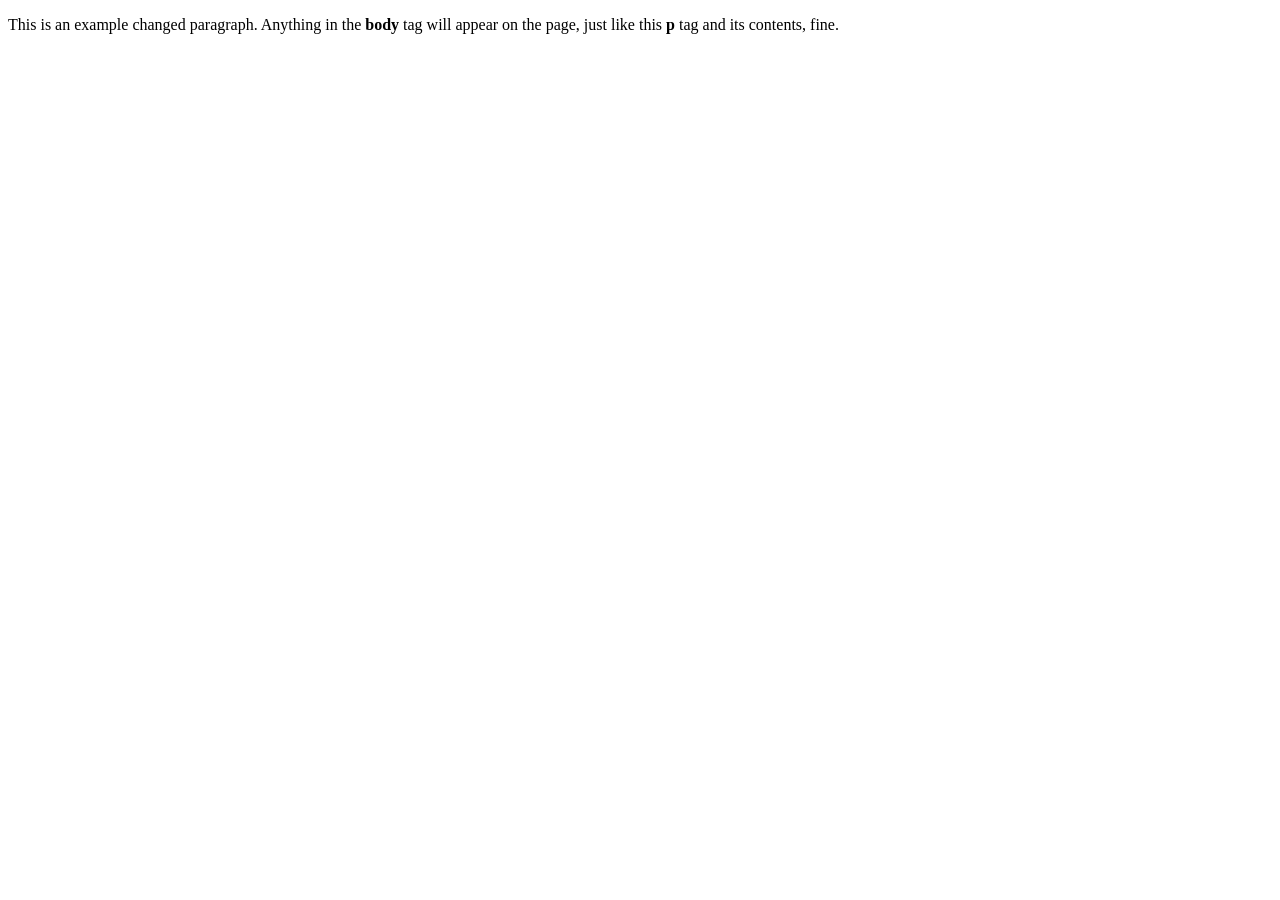
==== index.html @ 42e4599f "setup" ====
<!doctype html>
<html>
  <head>
    <title>This is the title of the webpage!</title>
  </head>
  <body>
    <p>This is an example changed paragraph. Anything in the <strong>body</strong> tag will appear on the page, just like this <strong>p</strong> tag and its contents, fine.</p>
  </body>
</html>
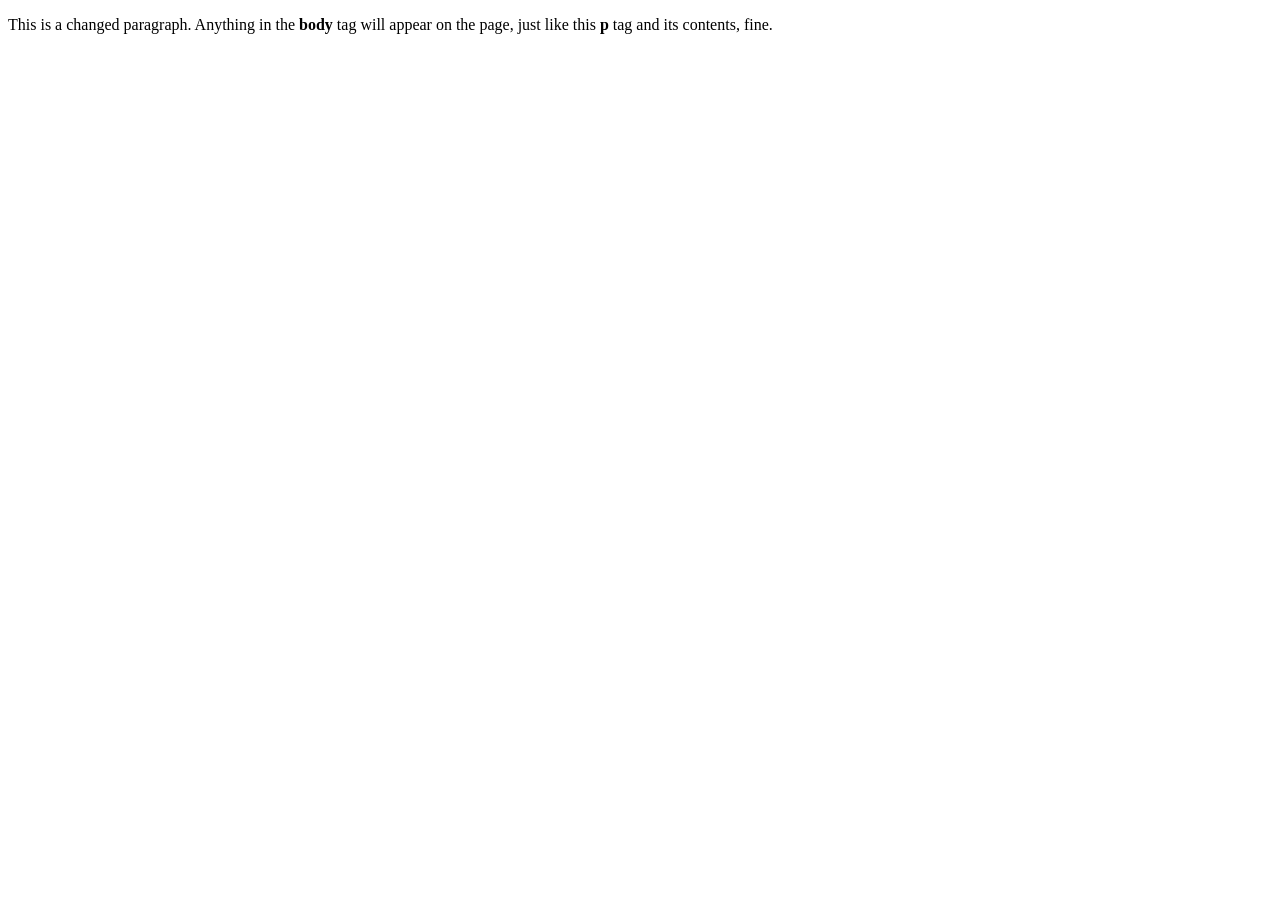
==== commit daaa7661: "changed" ====
--- a/index.html
+++ b/index.html
@@ -4,6 +4,6 @@
     <title>This is the title of the webpage!</title>
   </head>
   <body>
-    <p>This is an example changed paragraph. Anything in the <strong>body</strong> tag will appear on the page, just like this <strong>p</strong> tag and its contents, fine.</p>
+    <p>This is a changed paragraph. Anything in the <strong>body</strong> tag will appear on the page, just like this <strong>p</strong> tag and its contents, fine.</p>
   </body>
 </html>
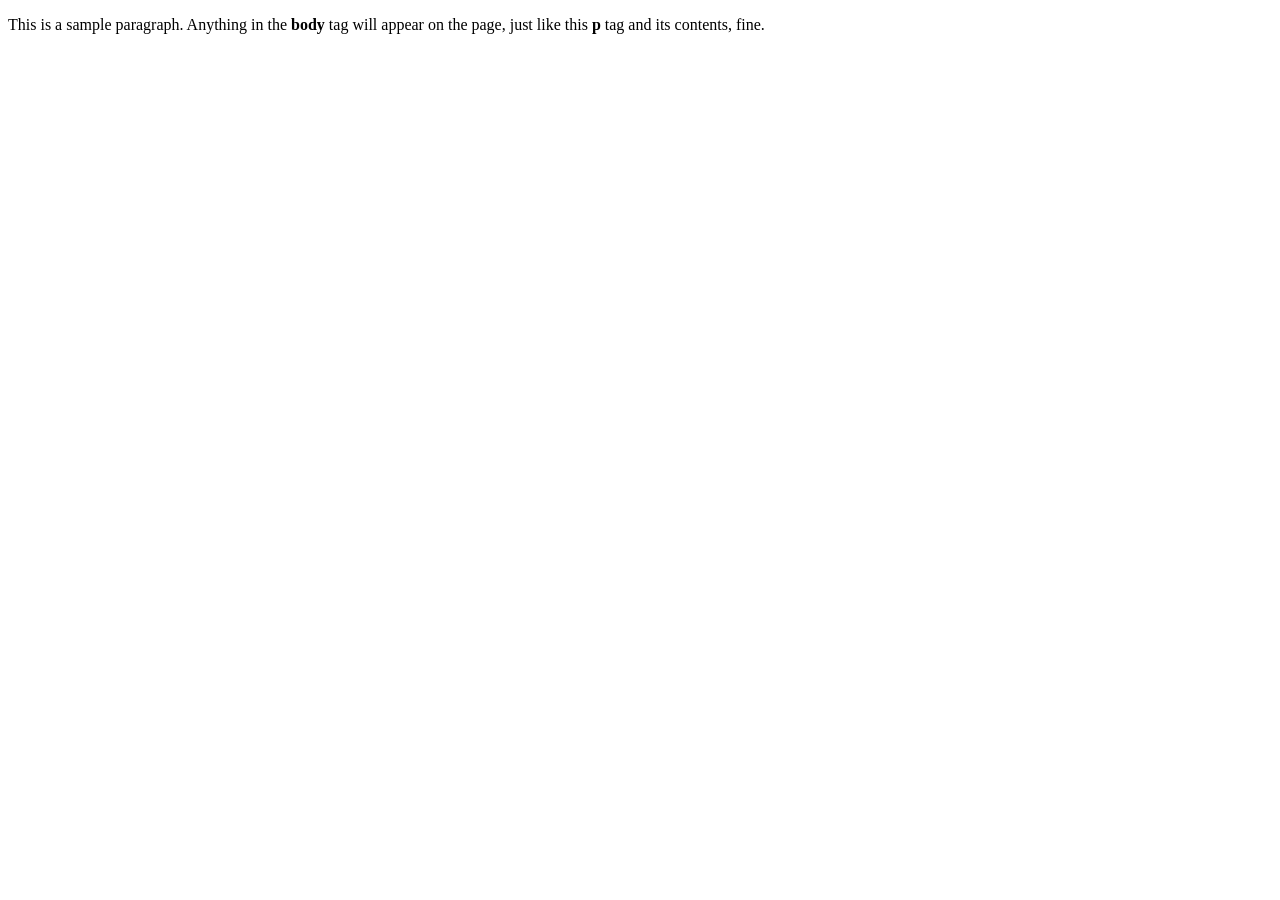
==== commit 2ea6b16b: "sample" ====
--- a/index.html
+++ b/index.html
@@ -4,6 +4,6 @@
     <title>This is the title of the webpage!</title>
   </head>
   <body>
-    <p>This is a changed paragraph. Anything in the <strong>body</strong> tag will appear on the page, just like this <strong>p</strong> tag and its contents, fine.</p>
+    <p>This is a sample paragraph. Anything in the <strong>body</strong> tag will appear on the page, just like this <strong>p</strong> tag and its contents, fine.</p>
   </body>
 </html>
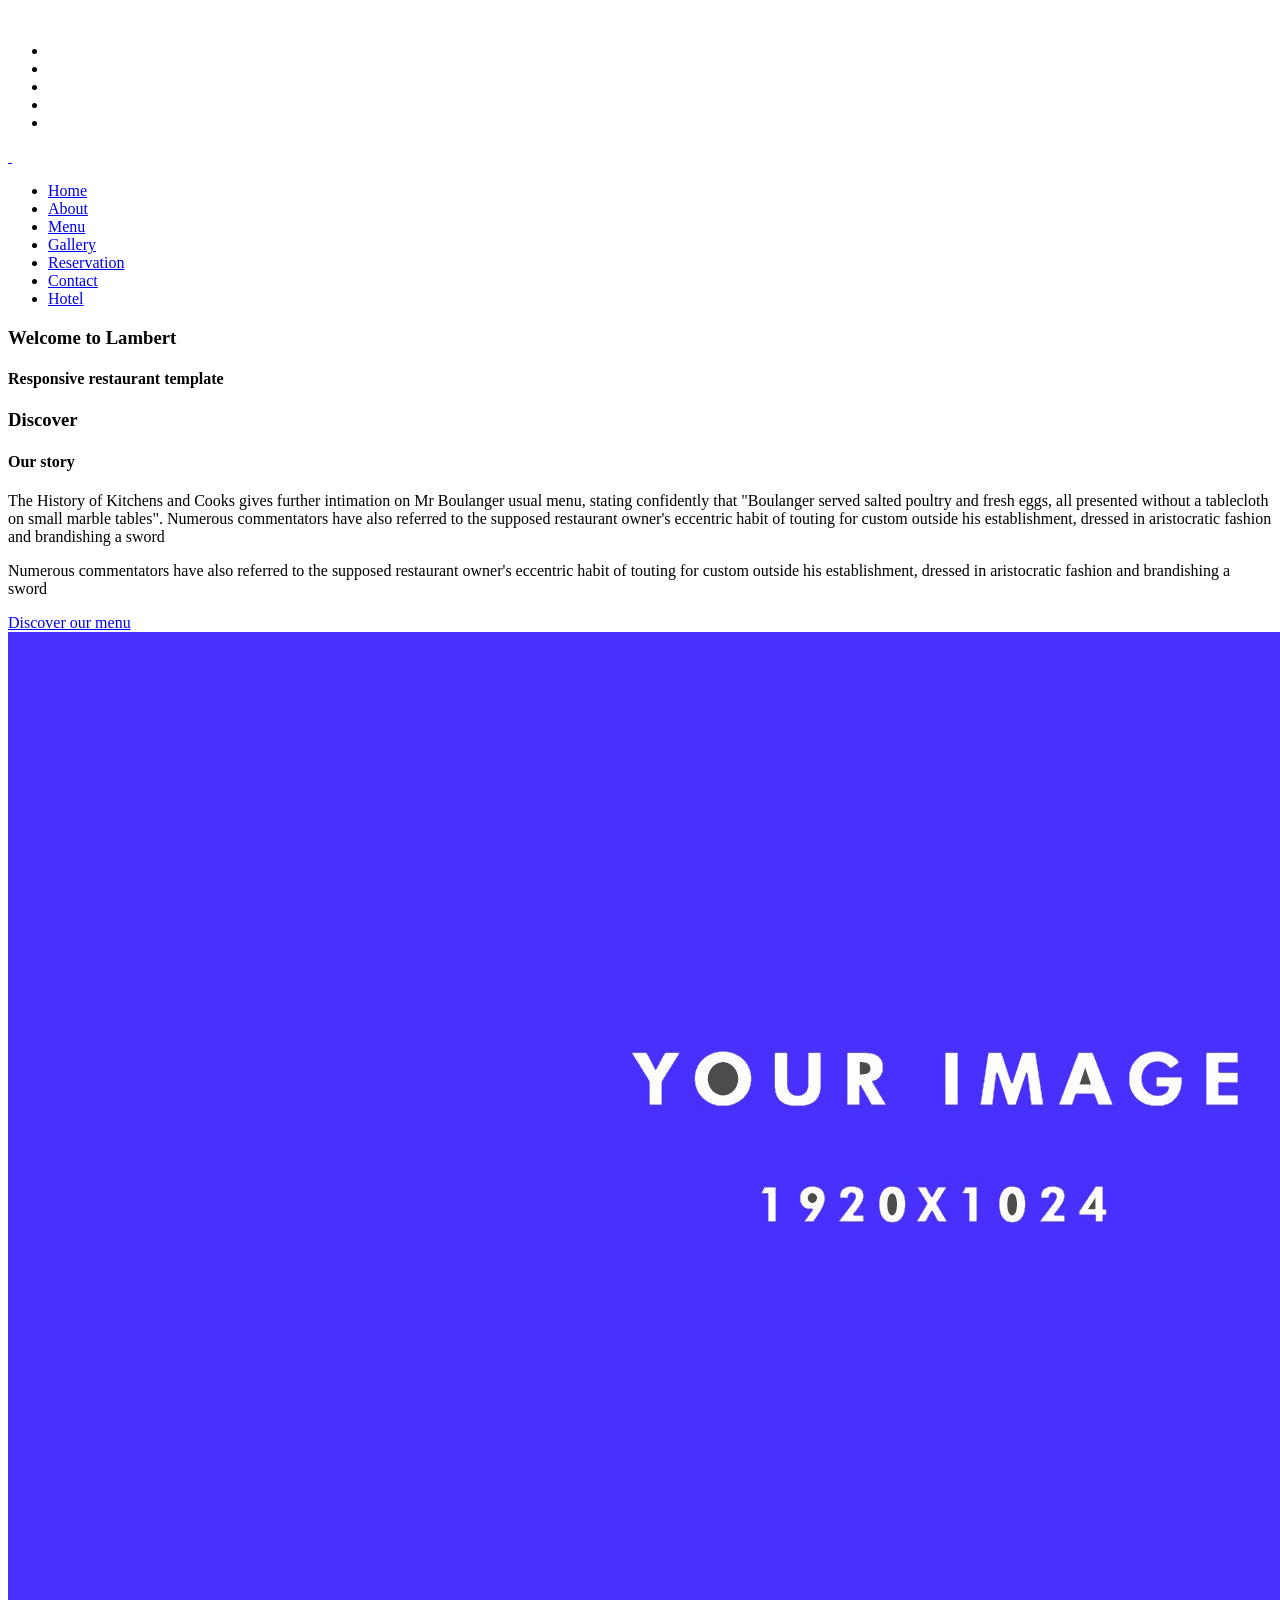
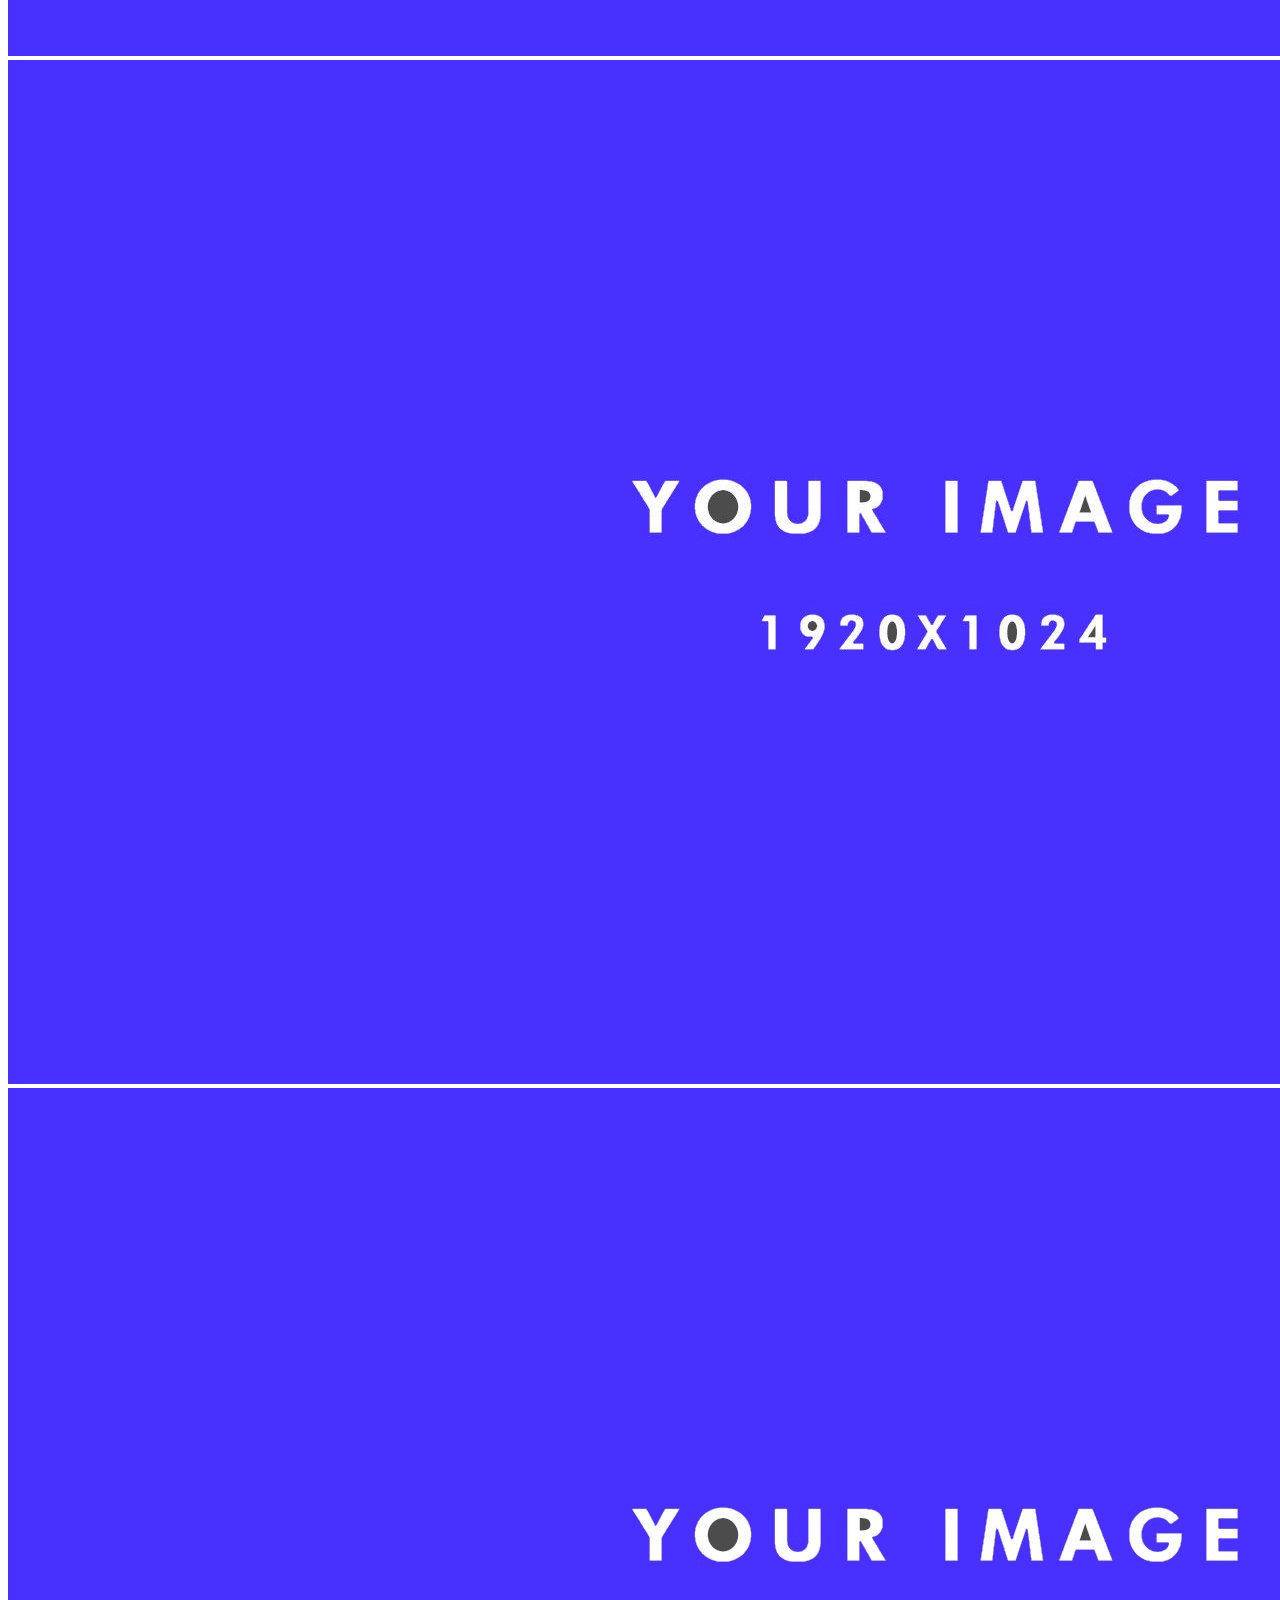
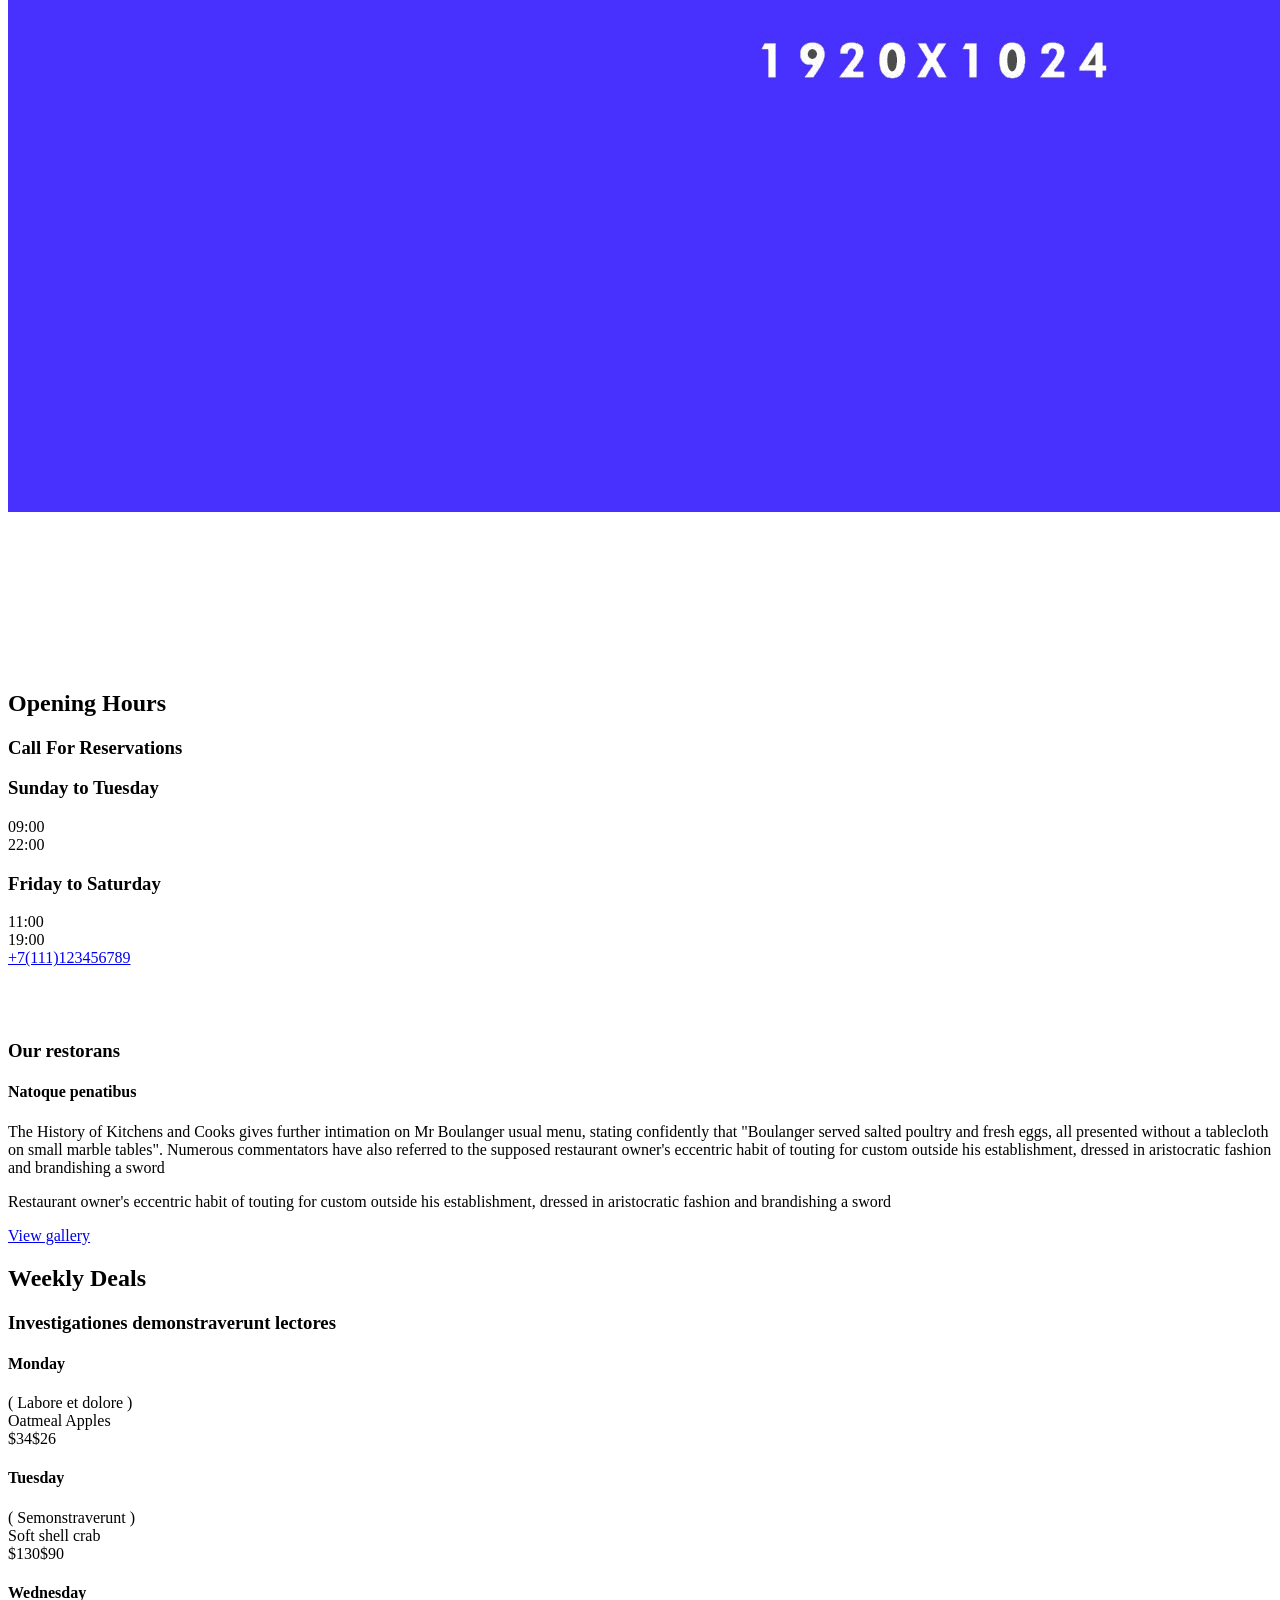
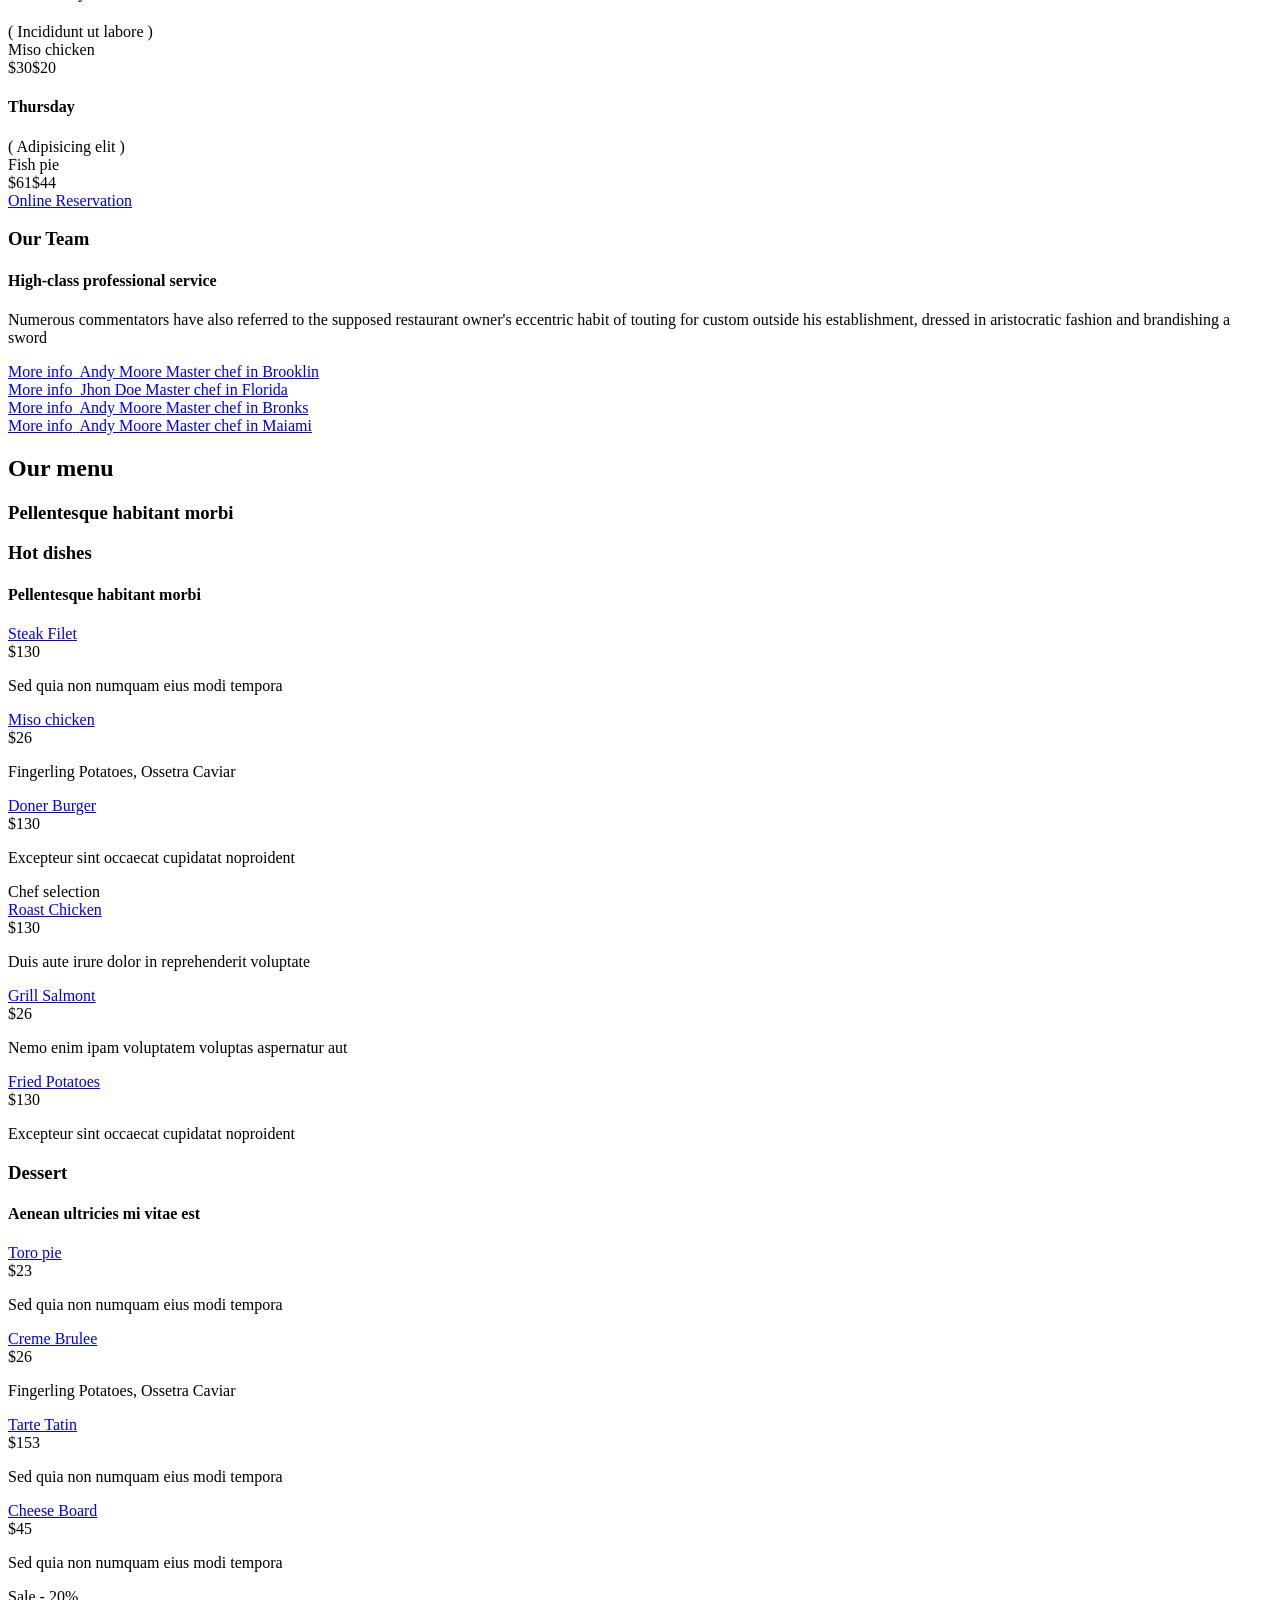
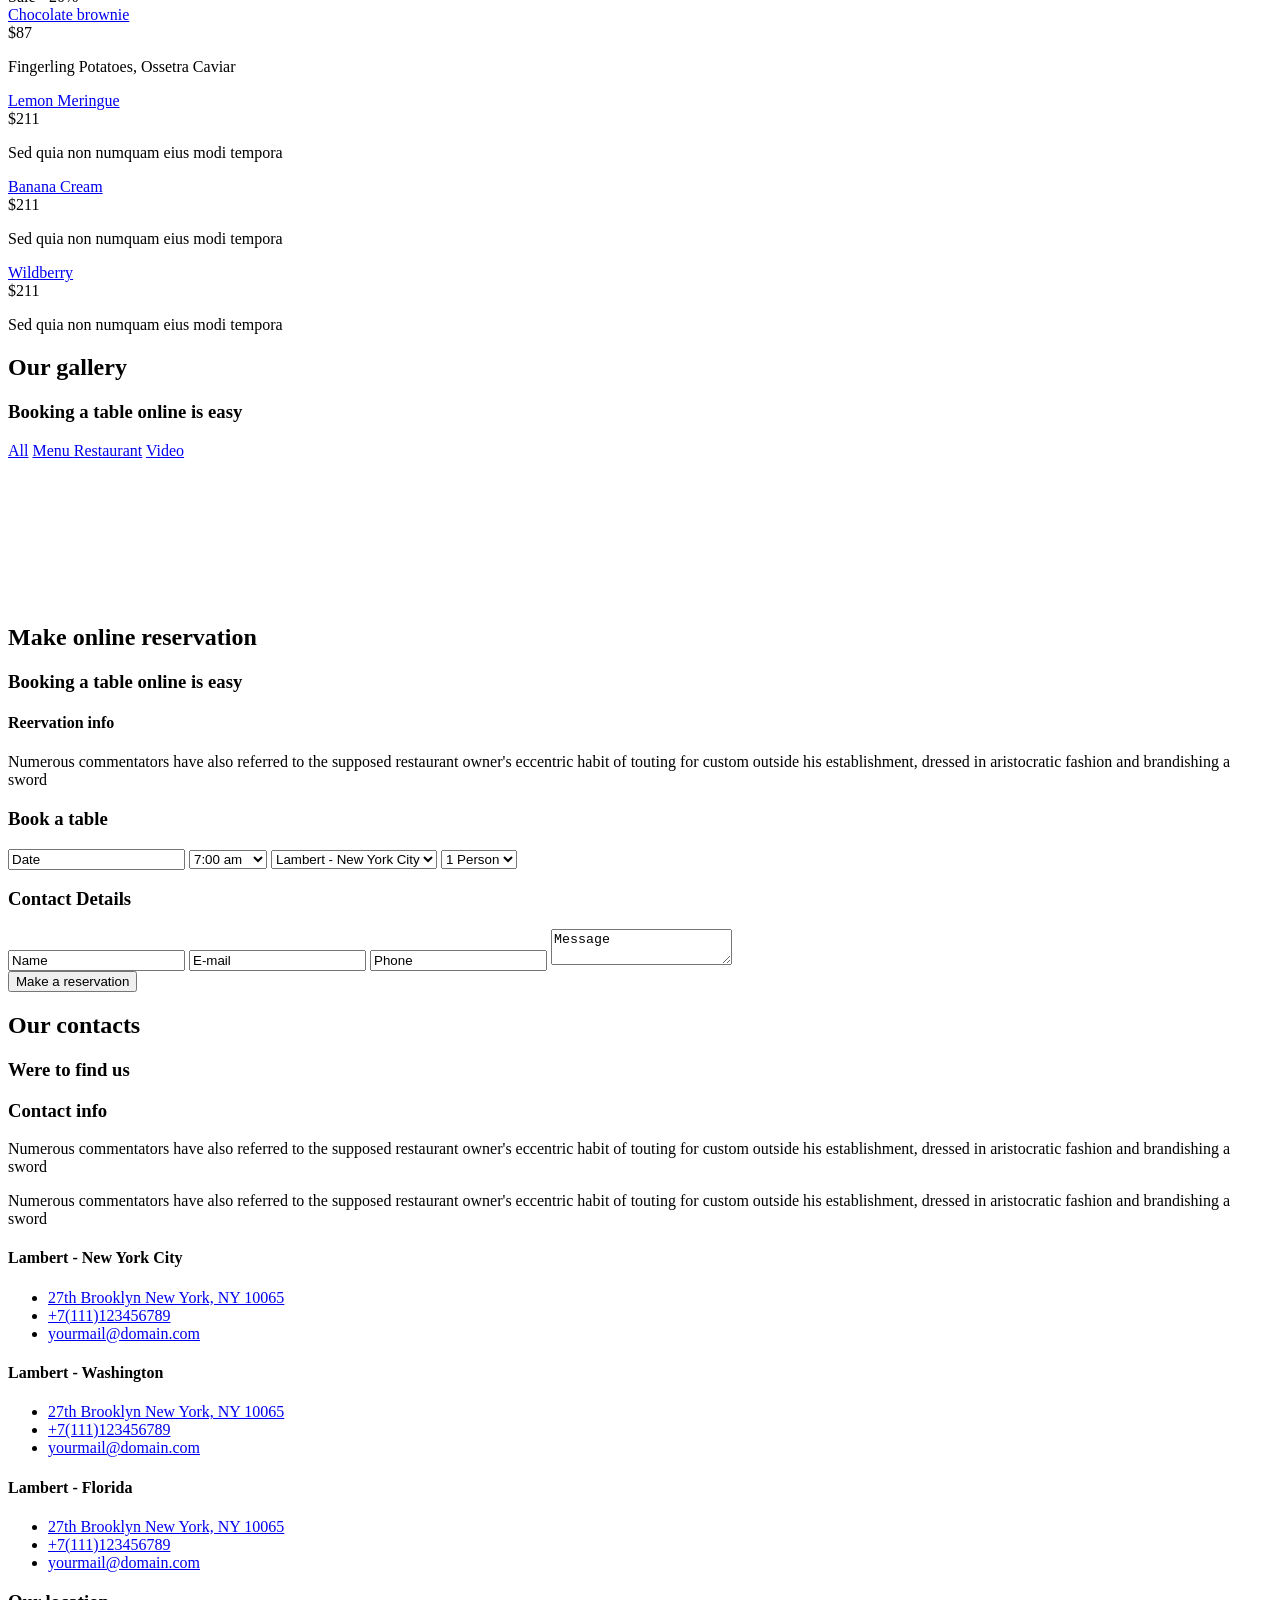
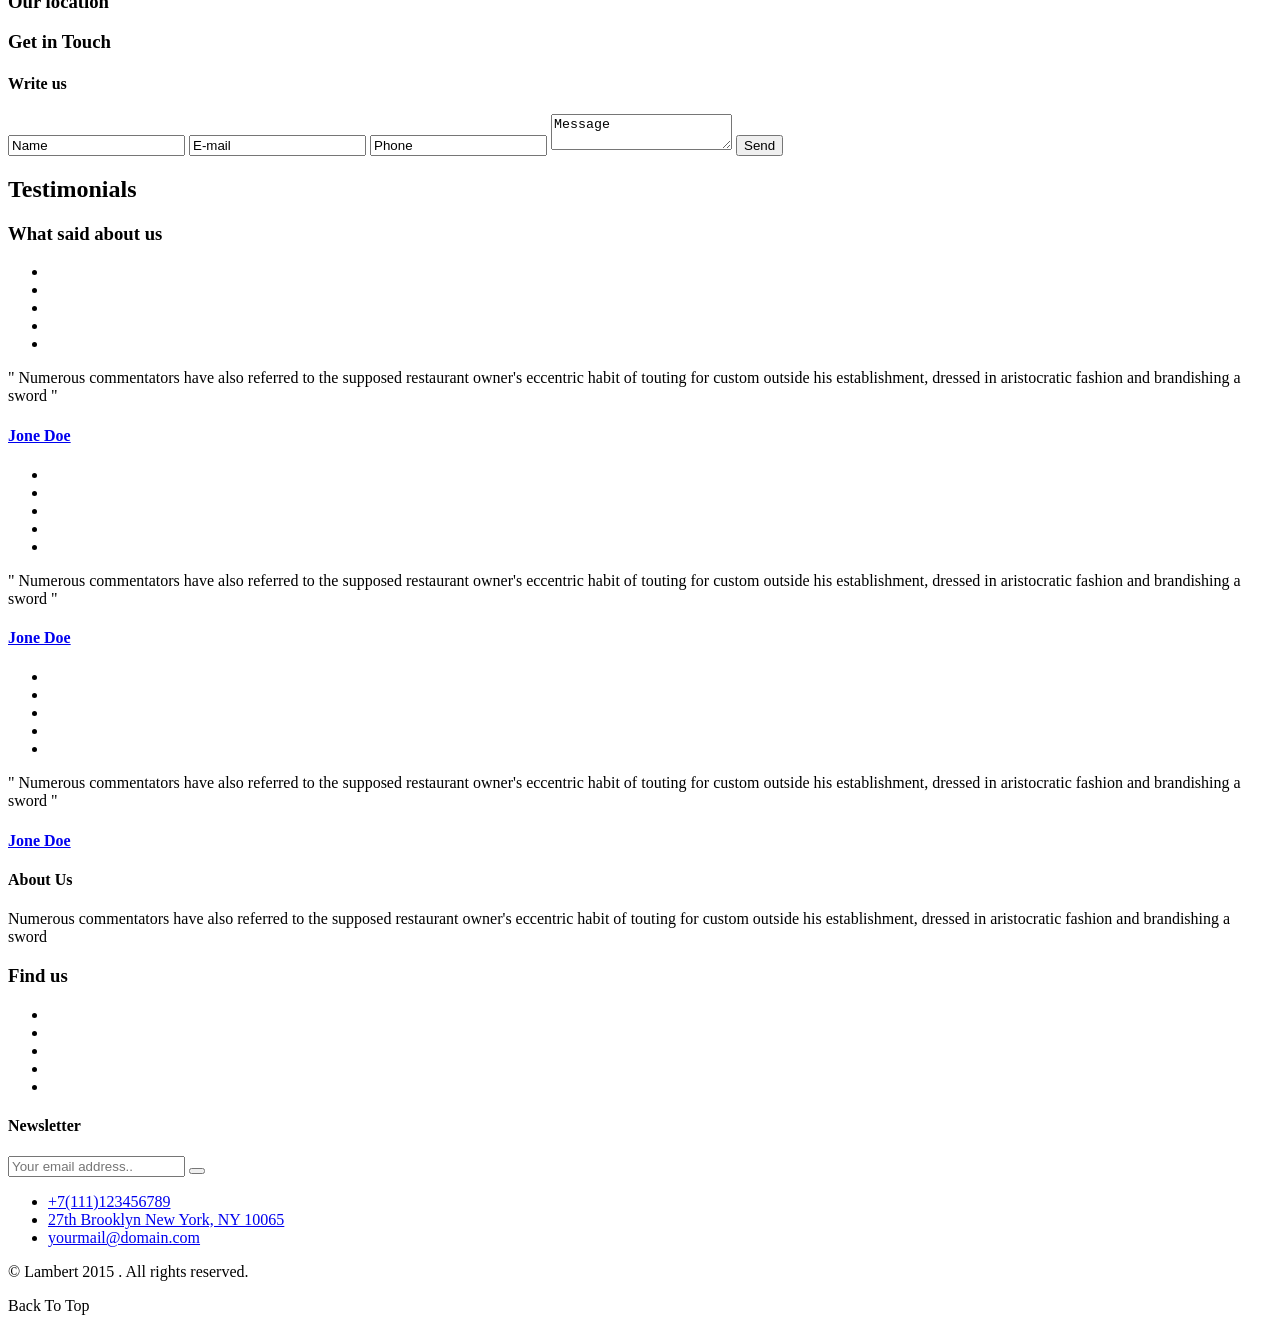
==== commit 4c723ca9: "base" ====
--- a/index.html
+++ b/index.html
@@ -1,9 +1,1050 @@
-<!doctype html>
-<html>
-  <head>
-    <title>This is the title of the webpage!</title>
-  </head>
-  <body>
-    <p>This is a sample paragraph. Anything in the <strong>body</strong> tag will appear on the page, just like this <strong>p</strong> tag and its contents, fine.</p>
-  </body>
+<!DOCTYPE HTML>
+<html lang="en">
+    <head>
+        <!--=============== basic  ===============-->
+        <meta charset="UTF-8">
+        <title>Lambert  - Responsive  Pub / Restaurant Template</title>
+        <meta name="viewport" content="width=device-width, initial-scale=1.0, minimum-scale=1.0, maximum-scale=1.0, user-scalable=no">
+        <meta name="robots" content="index, follow"/>
+        <meta name="keywords" content=""/>
+        <meta name="description" content=""/>
+        <!--=============== css  ===============-->	
+        <link type="text/css" rel="stylesheet" href="css/reset.css">
+        <link type="text/css" rel="stylesheet" href="css/plugins.css">
+        <link type="text/css" rel="stylesheet" href="css/style.css">
+        <link type="text/css" rel="stylesheet" href="css/color.css">
+        <!--=============== favicons ===============-->
+        <link rel="shortcut icon" href="images/favicon.ico">
+        <base href="/">
+    </head>
+    <body>
+        <div class="loader"><img src="images/loader.png" alt=""></div>
+        <!--================= main start ================-->
+        <div id="main">
+            <!--=============== header ===============-->	
+            <header>
+                <div class="header-inner">
+                    <div class="container">
+                        <!--navigation social links-->
+                        <div class="nav-social">
+                            <ul>
+                                <li><a href="#" target="_blank"><i class="fa fa-facebook"></i></a></li>
+                                <li><a href="#" target="_blank"><i class="fa fa-twitter"></i></a></li>
+                                <li><a href="#" target="_blank"><i class="fa fa-instagram"></i></a></li>
+                                <li><a href="#" target="_blank"><i class="fa fa-pinterest"></i></a></li>
+                                <li><a href="#" target="_blank"><i class="fa fa-tumblr"></i></a></li>
+                            </ul>
+                        </div>
+                        <!--logo-->             
+                        <div class="logo-holder">
+                            <a href="index.html">
+                            <img src="images/logo.png" class="respimg logo-vis" alt="">
+                            <img src="images/logo2.png" class="respimg logo-notvis" alt="">
+                            </a>
+                        </div>
+                        <!--Navigation -->
+                        <div class="nav-holder">
+                            <nav class="scroll-nav">
+                                <ul>
+                                    <li><a href="#sec1" class="act-link">Home</a></li>
+                                    <li><a href="#sec2">About</a></li>
+                                    <li><a href="#sec3">Menu</a></li>
+                                    <li><a href="#sec4">Gallery</a></li>
+                                    <li><a href="#sec5">Reservation</a></li>
+                                    <li><a href="#sec6">Contact</a></li>
+                                    <li><a href="hotel.html" class="external">Hotel</a></li>
+                                </ul>
+                            </nav>
+                        </div>
+                    </div>
+                </div>
+            </header>
+            <!--header end-->
+            <!--=============== wrapper ===============-->	
+            <div id="wrapper">
+                <!--=============== Hero content ===============-->
+                <div class="content full-height hero-content" id="sec1">
+                    <div class="slideshow-container">
+                        <!-- parallax image -->	
+                        <div class="media-container" data-top-bottom="transform: translateY(300px);" data-bottom-top="transform: translateY(-300px);">
+                            <div class="bg" style="background-image: url(images/bg/1.jpg)"></div>
+                        </div>
+                        <div class="hero-title-holder">
+                            <div class="overlay"></div>
+                            <div class="hero-title">
+                                <div class="hero-decor b-dec">
+                                    <div class="half-circle"></div>
+                                </div>
+                                <div class="separator color-separator"></div>
+                                <h3>Welcome to Lambert</h3>
+                                <h4>Responsive restaurant  template</h4>
+                            </div>
+                        </div>
+                        <div class="hero-link">
+                            <a class="custom-scroll-link" href="#sec2"><i class="fa fa-angle-double-down"></i></a>
+                        </div>
+                    </div>
+                </div>
+                <!--hero end-->
+                <div class="content">
+                    <!--=============== About ===============-->
+                    <section class="about-section" id="sec2">
+                        <div class="container">
+                            <div class="row">
+                                <!--about text-->
+                                <div class="col-md-6">
+                                    <div class="section-title">
+                                        <h3>Discover</h3>
+                                        <h4 class="decor-title">Our story</h4>
+                                        <div class="separator color-separator"></div>
+                                    </div>
+                                    <p>The History of Kitchens and Cooks gives further intimation on Mr Boulanger usual menu, stating confidently that "Boulanger served salted poultry and fresh eggs, all presented without a tablecloth on small marble tables". Numerous commentators have also referred to the supposed restaurant owner's eccentric habit of touting for custom outside his establishment, dressed in aristocratic fashion and brandishing a sword</p>
+                                    <p> Numerous commentators have also referred to the supposed restaurant owner's eccentric habit of touting for custom outside his establishment, dressed in aristocratic fashion and brandishing a sword</p>
+                                    <a class="custom-scroll-link link" href="#sec3">Discover our menu</a>
+                                </div>
+                                <!-- about images-->
+                                <div class="col-md-6">
+                                    <div class="single-slider-holder">
+                                        <div class="customNavigation">
+                                            <a class="next-slide transition"><i class="fa fa-angle-right"></i></a>
+                                            <a class="prev-slide transition"><i class="fa fa-angle-left"></i></a>
+                                        </div>
+                                        <div class="single-slider owl-carousel">
+                                            <!-- 1 -->
+                                            <div class="item">
+                                                <img src="images/bg/1.jpg" class="respimg" alt="">
+                                            </div>
+                                            <!-- 2 -->
+                                            <div class="item">
+                                                <img src="images/bg/1.jpg" class="respimg" alt="">
+                                            </div>
+                                            <!-- 3 -->
+                                            <div class="item">
+                                                <img src="images/bg/1.jpg" class="respimg" alt="">
+                                            </div>
+                                        </div>
+                                    </div>
+                                </div>
+                            </div>
+                        </div>
+                    </section>
+                    <!--=============== Opening Hours ===============-->
+                    <section class="parallax-section">
+                        <div class="media-container video-parallax" data-top-bottom="transform: translateY(300px);" data-bottom-top="transform: translateY(-300px);">
+                            <div class="video-container">
+                                <video autoplay playsinline  loop muted  class="bgvid">
+                                    <source src="video/1.mp4" type="video/mp4">
+                                </video>
+                            </div>
+                        </div>
+                        <div class="overlay"></div>
+                        <div class="container">
+                            <h2>Opening Hours</h2>
+                            <h3>Call For Reservations</h3>
+                            <div class="bold-separator">
+                                <span></span>
+                            </div>
+                            <div class="work-time">
+                                <div class="row">
+                                    <div class="col-md-6">
+                                        <h3>Sunday to Tuesday</h3>
+                                        <div class="hours">
+                                            09:00<br>
+                                            22:00
+                                        </div>
+                                    </div>
+                                    <div class="col-md-6">
+                                        <h3>Friday to Saturday</h3>
+                                        <div class="hours">
+                                            11:00<br>
+                                            19:00
+                                        </div>
+                                    </div>
+                                </div>
+                            </div>
+                            <div class="row">
+                                <div class="col-md-12">
+                                    <div class="big-number"><a href="#">+7(111)123456789</a></div>
+                                </div>
+                            </div>
+                        </div>
+                    </section>
+                    <!--section end-->
+                    <!--=============== About 2 ===============-->
+                    <section class="about-section">
+                        <!-- triangle decoration-->
+                        <div class="triangle-decor">
+                        </div>
+                        <div class="container">
+                            <div class="row">
+                                <div class="col-md-6">
+                                    <div class="single-slider-holder">
+                                        <div class="customNavigation">
+                                            <a class="next-slide transition"><i class="fa fa-angle-right"></i></a>
+                                            <a class="prev-slide transition"><i class="fa fa-angle-left"></i></a>
+                                        </div>
+                                        <div class="single-slider owl-carousel">
+                                            <!-- 1 -->
+                                            <div class="item">
+                                                <img src="images/slider/1.jpg" class="respimg" alt="">
+                                            </div>
+                                            <!-- 2 -->
+                                            <div class="item">
+                                                <img src="images/slider/1.jpg" class="respimg" alt="">
+                                            </div>
+                                            <!-- 3 -->
+                                            <div class="item">
+                                                <img src="images/slider/1.jpg" class="respimg" alt="">
+                                            </div>
+                                        </div>
+                                    </div>
+                                </div>
+                                <div class="col-md-6">
+                                    <div class="section-title">
+                                        <h3>Our restorans</h3>
+                                        <h4 class="decor-title">Natoque penatibus</h4>
+                                        <div class="separator color-separator"></div>
+                                    </div>
+                                    <p>The History of Kitchens and Cooks gives further intimation on Mr Boulanger usual menu, stating confidently that "Boulanger served salted poultry and fresh eggs, all presented without a tablecloth on small marble tables". Numerous commentators have also referred to the supposed restaurant owner's eccentric habit of touting for custom outside his establishment, dressed in aristocratic fashion and brandishing a sword</p>
+                                    <p>Restaurant owner's eccentric habit of touting for custom outside his establishment, dressed in aristocratic fashion and brandishing a sword</p>
+                                    <a class="custom-scroll-link link" href="#sec4">View gallery</a>
+                                </div>
+                            </div>
+                        </div>
+                    </section>
+                    <!--section end-->
+                    <!--=============== Weekly Deals ===============-->
+                    <section class="parallax-section">
+                        <div class="bg bg-parallax" style="background-image:url(images/bg/1.jpg)" data-top-bottom="transform: translateY(300px);" data-bottom-top="transform: translateY(-300px);"></div>
+                        <div class="overlay"></div>
+                        <div class="container">
+                            <h2>Weekly Deals</h2>
+                            <h3>Investigationes demonstraverunt lectores</h3>
+                            <div class="bold-separator">
+                                <span></span>
+                            </div>
+                            <div class="row">
+                                <div class="col-md-12">
+                                    <!-- 1 -->
+                                    <div class="promotion-item">
+                                        <div class="promotion-title">
+                                            <h4>Monday</h4>
+                                            <span>( Labore et dolore )</span>
+                                        </div>
+                                        <div class="promotion-details">
+                                            <div class="promotion-desc">Oatmeal Apples</div>
+                                            <div class="promotion-dot"></div>
+                                            <div class="promotion-prices"><span class="promotion-price">$34</span><span class="promotion-discount">$26</span></div>
+                                        </div>
+                                    </div>
+                                </div>
+                                <!-- 2 -->
+                                <div class="col-md-12">
+                                    <div class="promotion-item">
+                                        <div class="promotion-title">
+                                            <h4>Tuesday</h4>
+                                            <span> ( Semonstraverunt )</span>
+                                        </div>
+                                        <div class="promotion-details">
+                                            <div class="promotion-desc">Soft shell crab</div>
+                                            <div class="promotion-dot"></div>
+                                            <div class="promotion-prices"><span class="promotion-price">$130</span><span class="promotion-discount">$90</span></div>
+                                        </div>
+                                    </div>
+                                </div>
+                                <!-- 3 -->
+                                <div class="col-md-12">
+                                    <div class="promotion-item">
+                                        <div class="promotion-title">
+                                            <h4>Wednesday</h4>
+                                            <span> ( Incididunt ut labore )</span>
+                                        </div>
+                                        <div class="promotion-details">
+                                            <div class="promotion-desc">Miso chicken</div>
+                                            <div class="promotion-dot"></div>
+                                            <div class="promotion-prices"><span class="promotion-price">$30</span><span class="promotion-discount">$20</span></div>
+                                        </div>
+                                    </div>
+                                </div>
+                                <!-- 4 -->
+                                <div class="col-md-12">
+                                    <div class="promotion-item">
+                                        <div class="promotion-title">
+                                            <h4>Thursday </h4>
+                                            <span> ( Adipisicing elit )</span>
+                                        </div>
+                                        <div class="promotion-details">
+                                            <div class="promotion-desc">Fish pie</div>
+                                            <div class="promotion-dot"></div>
+                                            <div class="promotion-prices"><span class="promotion-price">$61</span><span class="promotion-discount">$44</span></div>
+                                        </div>
+                                    </div>
+                                </div>
+                            </div>
+                            <a class="custom-scroll-link align-link link" href="#sec5">Online Reservation</a>
+                        </div>
+                    </section>
+                    <!--section end-->
+                    <!--=============== team ===============-->
+                    <section>
+                        <div class="triangle-decor"></div>
+                        <div class="container">
+                            <div class="section-title">
+                                <h3>Our Team</h3>
+                                <h4>High-class professional service</h4>
+                                <div class="separator color-separator"></div>
+                            </div>
+                            <div class="inner">
+                                <p> Numerous commentators have also referred to the supposed restaurant owner's eccentric habit of touting for custom outside his establishment, dressed in aristocratic fashion and brandishing a sword</p>
+                            </div>
+                            <div class="bold-separator">
+                                <span></span>
+                            </div>
+                            <div  class="team-links">
+                                <!-- member 1 link -->
+                                <div class="team-item">
+                                    <a href="team/mem1.html" class="popup-with-move-anim">
+                                    <span class="team-details">More info</span>
+                                    <img src="images/team/thumbnails/1.jpg" alt="" class="respimg">
+                                    <span class="chefname">Andy Moore</span>
+                                    <span class="chefinfo">Master chef in Brooklin</span>
+                                    </a>
+                                </div>
+                                <!-- member 2 link -->
+                                <div class="team-item">
+                                    <a href="team/mem2.html" class="popup-with-move-anim">
+                                    <span class="team-details">More info</span>
+                                    <img src="images/team/thumbnails/1.jpg" alt="" class="respimg">
+                                    <span class="chefname">Jhon Doe</span>
+                                    <span class="chefinfo">Master chef in Florida</span>
+                                    </a>
+                                </div>
+                                <!-- member 3 link -->
+                                <div class="team-item">
+                                    <a href="team/mem3.html" class="popup-with-move-anim">
+                                    <span class="team-details">More info</span>
+                                    <img src="images/team/thumbnails/1.jpg" alt="" class="respimg">
+                                    <span class="chefname">Andy Moore</span>
+                                    <span class="chefinfo">Master chef in Bronks</span>
+                                    </a>
+                                </div>
+                                <!-- member 4 link -->
+                                <div class="team-item">
+                                    <a href="team/mem4.html" class="popup-with-move-anim">
+                                    <span class="team-details">More info</span>
+                                    <img src="images/team/thumbnails/1.jpg" alt="" class="respimg">
+                                    <span class="chefname">Andy Moore</span>
+                                    <span class="chefinfo">Master chef in Maiami</span>
+                                    </a>
+                                </div>
+                            </div>
+                        </div>
+                    </section>
+                    <!--section end-->
+                    <!--=============== menu ===============-->
+                    <section class="parallax-section" id="sec3">
+                        <div class="bg bg-parallax" style="background-image:url(images/bg/1.jpg)" data-top-bottom="transform: translateY(300px);" data-bottom-top="transform: translateY(-300px);"></div>
+                        <div class="overlay"></div>
+                        <div class="container">
+                            <h2>Our menu</h2>
+                            <h3>Pellentesque habitant morbi</h3>
+                            <div class="bold-separator">
+                                <span></span>
+                            </div>
+                        </div>
+                    </section>
+                    <!--section end-->
+                    <section>
+                        <div class="triangle-decor"></div>
+                        <div class="container">
+                            <div class="section-title">
+                                <h3>Hot dishes</h3>
+                                <h4 class="decor-title">Pellentesque habitant morbi</h4>
+                                <div class="separator color-separator"></div>
+                            </div>
+                            <div class="menu-holder">
+                                <div class="row">
+                                    <div class="col-md-6">
+                                        <!--menu item-->
+                                        <div class="menu-item">
+                                            <div class="menu-item-details">
+                                                <div class="menu-item-desc"><a href="images/bg/1.jpg" class="image-popup">Steak Filet</a></div>
+                                                <div class="menu-item-dot"></div>
+                                                <div class="menu-item-prices">
+                                                    <div class="menu-item-price">$130</div>
+                                                </div>
+                                            </div>
+                                            <p>Sed quia non numquam eius modi tempora</p>
+                                        </div>
+                                        <!--menu item end-->
+                                    </div>
+                                    <div class="col-md-6">
+                                        <!--menu item-->
+                                        <div class="menu-item">
+                                            <div class="menu-item-details">
+                                                <div class="menu-item-desc"><a href="images/bg/1.jpg" class="image-popup">Miso chicken</a></div>
+                                                <div class="menu-item-dot"></div>
+                                                <div class="menu-item-prices">
+                                                    <div class="menu-item-price">$26</div>
+                                                </div>
+                                            </div>
+                                            <p>Fingerling Potatoes, Ossetra Caviar</p>
+                                        </div>
+                                        <!--menu item end-->
+                                    </div>
+                                    <div class="col-md-6">
+                                        <!--menu item-->
+                                        <div class="menu-item">
+                                            <div class="menu-item-details">
+                                                <div class="menu-item-desc"><a href="images/bg/1.jpg" class="image-popup">Doner Burger</a></div>
+                                                <div class="menu-item-dot"></div>
+                                                <div class="menu-item-prices">
+                                                    <div class="menu-item-price">$130</div>
+                                                </div>
+                                            </div>
+                                            <p>Excepteur sint occaecat cupidatat noproident</p>
+                                        </div>
+                                        <!--menu item end-->
+                                    </div>
+                                    <div class="col-md-6">
+                                        <!--menu item-->
+                                        <div class="menu-item  hot-deal">
+                                            <span class="hot-desc">Chef selection</span>
+                                            <div class="menu-item-details">
+                                                <div class="menu-item-desc"><a href="images/bg/1.jpg" class="image-popup">Roast Chicken</a></div>
+                                                <div class="menu-item-dot"></div>
+                                                <div class="menu-item-prices">
+                                                    <div class="menu-item-price">$130</div>
+                                                </div>
+                                            </div>
+                                            <p>Duis aute irure dolor in reprehenderit voluptate</p>
+                                        </div>
+                                        <!--menu item end-->
+                                    </div>
+                                    <div class="col-md-6">
+                                        <!--menu item-->
+                                        <div class="menu-item">
+                                            <div class="menu-item-details">
+                                                <div class="menu-item-desc"><a href="images/bg/1.jpg" class="image-popup">Grill Salmont</a></div>
+                                                <div class="menu-item-dot"></div>
+                                                <div class="menu-item-prices">
+                                                    <div class="menu-item-price">$26</div>
+                                                </div>
+                                            </div>
+                                            <p>Nemo enim ipam voluptatem voluptas aspernatur aut</p>
+                                        </div>
+                                        <!--menu item end-->
+                                    </div>
+                                    <div class="col-md-6">
+                                        <!--menu item-->
+                                        <div class="menu-item">
+                                            <div class="menu-item-details">
+                                                <div class="menu-item-desc"><a href="images/bg/1.jpg" class="image-popup">Fried Potatoes</a></div>
+                                                <div class="menu-item-dot"></div>
+                                                <div class="menu-item-prices">
+                                                    <div class="menu-item-price">$130</div>
+                                                </div>
+                                            </div>
+                                            <p>Excepteur sint occaecat cupidatat noproident</p>
+                                        </div>
+                                        <!--menu item end-->
+                                    </div>
+                                </div>
+                            </div>
+                            <div class="bold-separator">
+                                <span></span>
+                            </div>
+                            <div class="section-title">
+                                <h3>Dessert</h3>
+                                <h4 class="decor-title">Aenean ultricies mi vitae est</h4>
+                                <div class="separator color-separator"></div>
+                            </div>
+                            <div class="menu-holder">
+                                <div class="row">
+                                    <div class="col-md-6">
+                                        <!--menu item-->
+                                        <div class="menu-item">
+                                            <div class="menu-item-details">
+                                                <div class="menu-item-desc"><a href="images/bg/1.jpg" class="image-popup">Toro pie</a></div>
+                                                <div class="menu-item-dot"></div>
+                                                <div class="menu-item-prices">
+                                                    <div class="menu-item-price">$23</div>
+                                                </div>
+                                            </div>
+                                            <p>Sed quia non numquam eius modi tempora</p>
+                                        </div>
+                                        <!--menu item end-->
+                                    </div>
+                                    <div class="col-md-6">
+                                        <!--menu item-->
+                                        <div class="menu-item">
+                                            <div class="menu-item-details">
+                                                <div class="menu-item-desc"><a href="images/bg/1.jpg" class="image-popup">Creme Brulee</a></div>
+                                                <div class="menu-item-dot"></div>
+                                                <div class="menu-item-prices">
+                                                    <div class="menu-item-price">$26</div>
+                                                </div>
+                                            </div>
+                                            <p>Fingerling Potatoes, Ossetra Caviar</p>
+                                        </div>
+                                        <!--menu item end-->
+                                    </div>
+                                    <div class="col-md-6">
+                                        <!--menu item-->
+                                        <div class="menu-item">
+                                            <div class="menu-item-details">
+                                                <div class="menu-item-desc"><a href="images/bg/1.jpg" class="image-popup">Tarte Tatin</a></div>
+                                                <div class="menu-item-dot"></div>
+                                                <div class="menu-item-prices">
+                                                    <div class="menu-item-price">$153</div>
+                                                </div>
+                                            </div>
+                                            <p>Sed quia non numquam eius modi tempora</p>
+                                        </div>
+                                        <!--menu item end-->
+                                    </div>
+                                    <div class="col-md-6">
+                                        <!--menu item-->
+                                        <div class="menu-item">
+                                            <div class="menu-item-details">
+                                                <div class="menu-item-desc"><a href="images/bg/1.jpg" class="image-popup">Cheese Board</a></div>
+                                                <div class="menu-item-dot"></div>
+                                                <div class="menu-item-prices">
+                                                    <div class="menu-item-price">$45</div>
+                                                </div>
+                                            </div>
+                                            <p>Sed quia non numquam eius modi tempora</p>
+                                        </div>
+                                        <!--menu item end-->
+                                    </div>
+                                    <div class="col-md-6">
+                                        <!--menu item-->
+                                        <div class="menu-item hot-deal">
+                                            <span class="hot-desc">Sale - 20%</span>
+                                            <div class="menu-item-details">
+                                                <div class="menu-item-desc"><a href="images/bg/1.jpg" class="image-popup">Chocolate brownie</a></div>
+                                                <div class="menu-item-dot"></div>
+                                                <div class="menu-item-prices">
+                                                    <div class="menu-item-price">$87</div>
+                                                </div>
+                                            </div>
+                                            <p>Fingerling Potatoes, Ossetra Caviar</p>
+                                        </div>
+                                        <!--menu item end-->
+                                    </div>
+                                    <div class="col-md-6">
+                                        <!--menu item-->
+                                        <div class="menu-item">
+                                            <div class="menu-item-details">
+                                                <div class="menu-item-desc"><a href="images/bg/1.jpg" class="image-popup">Lemon Meringue</a></div>
+                                                <div class="menu-item-dot"></div>
+                                                <div class="menu-item-prices">
+                                                    <div class="menu-item-price">$211</div>
+                                                </div>
+                                            </div>
+                                            <p>Sed quia non numquam eius modi tempora</p>
+                                        </div>
+                                        <!--menu item end-->
+                                    </div>
+                                    <div class="col-md-6">
+                                        <!--menu item-->
+                                        <div class="menu-item">
+                                            <div class="menu-item-details">
+                                                <div class="menu-item-desc"><a href="images/bg/1.jpg" class="image-popup">Banana Cream</a></div>
+                                                <div class="menu-item-dot"></div>
+                                                <div class="menu-item-prices">
+                                                    <div class="menu-item-price">$211</div>
+                                                </div>
+                                            </div>
+                                            <p>Sed quia non numquam eius modi tempora</p>
+                                        </div>
+
+                                        <!--menu item end-->
+                                    </div>
+                                    <div class="col-md-6">
+                                        <!--menu item-->
+                                        <div class="menu-item">
+                                            <div class="menu-item-details">
+                                                <div class="menu-item-desc"><a href="images/bg/1.jpg" class="image-popup">Wildberry</a></div>
+                                                <div class="menu-item-dot"></div>
+                                                <div class="menu-item-prices">
+                                                    <div class="menu-item-price">$211</div>
+                                                </div>
+                                            </div>
+                                            <p>Sed quia non numquam eius modi tempora</p>
+                                        </div>
+                                        <!--menu item end-->
+                                    </div>
+                                </div>
+                            </div>
+                            <div class="bold-separator">
+                                <span></span>
+                            </div>
+                        </div>
+                    </section>
+                    <section class="parallax-section" id="sec4">
+                        <div class="bg bg-parallax" style="background-image:url(images/bg/1.jpg)" data-top-bottom="transform: translateY(300px);" data-bottom-top="transform: translateY(-300px);"></div>
+                        <div class="overlay"></div>
+                        <div class="container">
+                            <h2>Our gallery</h2>
+                            <h3>Booking a table online is easy</h3>
+                        </div>
+                    </section>
+                    <section>
+                        <div class="triangle-decor"></div>
+                        <div class="container">
+                            <div class="gallery-filters">
+                                <a href="#" class="gallery-filter gallery-filter-active"  data-filter="*">All</a>
+                                <a href="#" class="gallery-filter " data-filter=".menu">Menu </a>
+                                <a href="#" class="gallery-filter" data-filter=".rest">Restaurant</a>
+                                <a href="#" class="gallery-filter" data-filter=".ovid">Video</a>
+                            </div>
+                            <div class="bold-separator"><span></span></div>
+                            <div class="row">
+                                <div class="col-md-12">
+                                    <div class="gallery-items three-coulms grid-small-pad popup-gallery">
+                                        <!-- 1 -->
+                                        <div class="gallery-item menu">
+                                            <div class="grid-item-holder">
+                                                <div class="box-item">
+                                                    <a href="images/gallery/1.jpg" title="Image information">
+                                                    <span class="overlay"></span>
+                                                    <i class="fa fa-search"></i>
+                                                    <img  src="images/gallery/1.jpg" alt="">
+                                                    </a>
+                                                </div>
+                                            </div>
+                                        </div>
+                                        <!-- 2 -->
+                                        <div class="gallery-item rest">
+                                            <div class="grid-item-holder">
+                                                <div class="box-item">
+                                                    <a href="images/gallery/1.jpg">
+                                                    <span class="overlay"></span>
+                                                    <i class="fa fa-search"></i>
+                                                    <img  src="images/gallery/1.jpg"   alt="">
+                                                    </a>
+                                                </div>
+                                            </div>
+                                        </div>
+                                        <!-- 3 -->
+                                        <div class="gallery-item   menu">
+                                            <div class="grid-item-holder">
+                                                <div class="box-item">
+                                                    <a href="images/gallery/1.jpg">
+                                                    <span class="overlay"></span>
+                                                    <i class="fa fa-search"></i>
+                                                    <img  src="images/gallery/1.jpg"   alt="">
+                                                    </a>
+                                                </div>
+                                            </div>
+                                        </div>
+                                        <!-- 4 -->
+                                        <div class="gallery-item gallery-item-second  menu">
+                                            <div class="grid-item-holder">
+                                                <div class="box-item">
+                                                    <a href="images/gallery/1.jpg">
+                                                    <span class="overlay"></span>
+                                                    <i class="fa fa-search"></i>
+                                                    <img  src="images/gallery/1.jpg"   alt="">
+                                                    </a>
+                                                </div>
+                                            </div>
+                                        </div>
+                                        <!-- 5 -->
+                                        <div class="gallery-item  ovid">
+                                            <div class="grid-item-holder">
+                                                <div class="box-item">
+                                                    <a href="https://www.youtube.com/watch?v=r7TnaQ4dwwo" class="popup-youtube">
+                                                    <span class="overlay"></span>
+                                                    <i class="fa fa-play-circle"></i>
+                                                    <img  src="images/gallery/2.jpg"   alt="">
+                                                    </a>
+                                                </div>
+                                            </div>
+                                        </div>
+                                        <!-- 6 -->
+                                        <div class="gallery-item  rest">
+                                            <div class="grid-item-holder">
+                                                <div class="box-item">
+                                                    <a href="images/gallery/1.jpg">
+                                                    <span class="overlay"></span>
+                                                    <i class="fa fa-search"></i>
+                                                    <img  src="images/gallery/1.jpg"   alt="">
+                                                    </a>
+                                                </div>
+                                            </div>
+                                        </div>
+                                        <!-- 7 -->
+                                        <div class="gallery-item  menu">
+                                            <div class="grid-item-holder">
+                                                <div class="box-item">
+                                                    <a href="images/gallery/1.jpg">
+                                                    <span class="overlay"></span>
+                                                    <i class="fa fa-search"></i>
+                                                    <img  src="images/gallery/1.jpg"   alt="">
+                                                    </a>
+                                                </div>
+                                            </div>
+                                        </div>
+                                        <!-- 8 -->
+                                        <div class="gallery-item  ovid rest">
+                                            <div class="grid-item-holder">
+                                                <div class="box-item">
+                                                    <a href="https://player.vimeo.com/video/89546048" class="popup-vimeo">
+                                                    <span class="overlay"></span>
+                                                    <i class="fa fa-play-circle"></i>
+                                                    <img  src="images/gallery/1.jpg"   alt="">
+                                                    </a>
+                                                </div>
+                                            </div>
+                                        </div>
+                                    </div>
+                                    <!-- end gallery items -->
+                                </div>
+                            </div>
+                        </div>
+                    </section>
+                    <!--=============== parallax section  ===============-->
+                    <section class="parallax-section" id="sec5">
+                        <div class="bg bg-parallax" style="background-image:url(images/bg/1.jpg)" data-top-bottom="transform: translateY(300px);" data-bottom-top="transform: translateY(-300px);"></div>
+                        <div class="overlay"></div>
+                        <div class="container">
+                            <h2>Make online reservation</h2>
+                            <h3>Booking a table online is easy</h3>
+                        </div>
+                    </section>
+                    <!--section end-->
+                    <!--=============== reservation ===============-->
+                    <section>
+                        <div class="triangle-decor"></div>
+                        <div class="container">
+                            <div class="row">
+                                <div class="col-md-12">
+                                    <div class="section-title">
+                                        <h4>Reervation info</h4>
+                                        <div class="separator color-separator"></div>
+                                    </div>
+                                    <div class="row">
+                                        <div class="col-md-12">
+                                            <div class="inner">
+                                                <p> Numerous commentators have also referred to the supposed restaurant owner's eccentric habit of touting for custom outside his establishment, dressed in aristocratic fashion and brandishing a sword</p>
+                                            </div>
+                                        </div>
+                                    </div>
+                                    <div class="bold-separator">
+                                        <span></span>
+                                    </div>
+                                    <div class="reservation-form-holder">
+                                        <div class="reservation-form">
+                                            <div id="message"></div>
+                                            <form method="post" action="php/reservation.php" name="reservationform" id="reservation-form">
+                                                <div class="row">
+                                                    <div class="col-md-6">
+                                                        <h3>Book a table</h3>
+                                                        <!--date-->
+                                                        <input name="resdate" class="myInput" id="resdate" data-lang="en" data-years="2015-2016" data-format="YYYY-MM-DD" data-sundayfirst="false" value="Date" onClick="this.select()" >
+                                                        <!--time-->
+                                                        <select id="restime" class="form-control chosen-select no-search-select">
+                                                            <option value="5:00am">5:00 am</option>
+                                                            <option value="5:30am">5:30 am</option>
+                                                            <option value="6:00am">6:00 am</option>
+                                                            <option value="6:30am">6:30 am</option>
+                                                            <option selected="selected" value="7:00am">7:00 am</option>
+                                                            <option value="7:30am">7:30 am</option>
+                                                            <option value="8:00am">8:00 am</option>
+                                                            <option value="8:30am">8:30 am</option>
+                                                            <option value="9:00am">9:00 am</option>
+                                                            <option value="9:30am">9:30 am</option>
+                                                            <option value="10:00am">10:00 am</option>
+                                                            <option value="10:30am">10:30 am</option>
+                                                            <option value="11:00am">11:00 am</option>
+                                                            <option value="11:30am">11:30 am</option>
+                                                            <option value="12:00pm">12:00 pm</option>
+                                                            <option value="12:30pm">12:30 pm</option>
+                                                            <option value="1:00pm">1:00 pm</option>
+                                                            <option value="1:30pm">1:30 pm</option>
+                                                            <option value="2:00pm">2:00 pm</option>
+                                                            <option value="2:30pm">2:30 pm</option>
+                                                            <option value="3:00pm">3:00 pm</option>
+                                                            <option value="3:30pm">3:30 pm</option>
+                                                            <option value="4:00pm">4:00 pm</option>
+                                                            <option value="4:30pm">4:30 pm</option>
+                                                            <option value="5:00pm">5:00 pm</option>
+                                                            <option value="5:30pm">5:30 pm</option>
+                                                            <option value="6:00pm">6:00 pm</option>
+                                                            <option value="6:30pm">6:30 pm</option>
+                                                            <option value="7:00pm">7:00 pm</option>
+                                                            <option value="7:30pm">7:30 pm</option>
+                                                            <option value="8:00pm">8:00 pm</option>
+                                                            <option value="8:30pm">8:30 pm</option>
+                                                            <option value="9:00pm">9:00 pm</option>
+                                                            <option value="9:30pm">9:30 pm</option>
+                                                            <option value="10:00pm">10:00 pm</option>
+                                                            <option value="10:30pm">10:30 pm</option>
+                                                            <option value="11:00pm">11:00 pm</option>
+                                                            <option value="11:30pm">11:30 pm</option>
+                                                        </select>
+                                                        <!--restaurant-->
+                                                        <select class="form-control chosen-select no-search-select" id="resrest">
+                                                            <option value="Lambert - New York City">Lambert  - New York City</option>
+                                                            <option value="Lambert - Washington">Lambert - Washington</option>
+                                                            <option value="Lambert - Florida ">Lambert - Florida</option>
+                                                        </select>
+                                                        <!--person-->
+                                                        <select id="numperson" class="form-control chosen-select no-search-select">
+                                                            <option value="1">1 Person</option>
+                                                            <option value="2">2 People</option>
+                                                            <option value="3">3 People</option>
+                                                            <option value="4">4 People</option>
+                                                            <option value="5">5 People</option>
+                                                            <option value="6">6 People</option>
+                                                        </select>
+                                                    </div>
+                                                    <div class="col-md-6">
+                                                        <h3>Contact Details</h3>
+                                                        <!--name-->
+                                                        <input name="name" type="text" id="name"  onClick="this.select()" value="Name" >
+                                                        <!--mail-->
+                                                        <input name="email" type="text" id="email" onClick="this.select()" value="E-mail" >
+                                                        <!--phone-->
+                                                        <input name="phone" type="text" id="phone" onClick="this.select()" value="Phone">
+                                                        <!--message-->
+                                                        <textarea name="comments"  id="comments" onClick="this.select()" >Message</textarea>
+                                                    </div>
+                                                </div>
+                                                <button type="submit"  id="submit-res">Make a reservation</button>
+                                            </form>
+                                        </div>
+                                    </div>
+                                </div>
+                            </div>
+                        </div>
+                    </section>
+                    <!--section end-->
+                    <section class="parallax-section" id="sec6">
+                        <div class="bg bg-parallax" style="background-image:url(images/bg/1.jpg)" data-top-bottom="transform: translateY(300px);" data-bottom-top="transform: translateY(-300px);"></div>
+                        <div class="overlay"></div>
+                        <div class="container">
+                            <h2>Our contacts</h2>
+                            <h3>Were to find us</h3>
+                        </div>
+                    </section>
+                    <section>
+                        <div class="triangle-decor"></div>
+                        <div class="container">
+                            <div class="row">
+                                <div class="col-md-6">
+                                    <div class="contact-details">
+                                        <h3>Contact info</h3>
+                                        <p> Numerous commentators have also referred to the supposed restaurant owner's eccentric habit of touting for custom outside his establishment, dressed in aristocratic fashion and brandishing a sword</p>
+                                        <p> Numerous commentators have also referred to the supposed restaurant owner's eccentric habit of touting for custom outside his establishment, dressed in aristocratic fashion and brandishing a sword</p>
+                                    </div>
+                                </div>
+                                <div class="col-md-3">
+                                    <div class="contact-details">
+                                        <h4>Lambert  - New York City</h4>
+                                        <ul>
+                                            <li><a href="#">27th Brooklyn New York, NY 10065</a></li>
+                                            <li><a href="#">+7(111)123456789</a></li>
+                                            <li><a href="#">yourmail@domain.com</a></li>
+                                        </ul>
+                                    </div>
+                                    <div class="contact-details">
+                                        <h4>Lambert - Washington</h4>
+                                        <ul>
+                                            <li><a href="#">27th Brooklyn New York, NY 10065</a></li>
+                                            <li><a href="#">+7(111)123456789</a></li>
+                                            <li><a href="#">yourmail@domain.com</a></li>
+                                        </ul>
+                                    </div>
+                                </div>
+                                <div class="col-md-3">
+                                    <div class="contact-details">
+                                        <h4>Lambert - Florida</h4>
+                                        <ul>
+                                            <li><a href="#">27th Brooklyn New York, NY 10065</a></li>
+                                            <li><a href="#">+7(111)123456789</a></li>
+                                            <li><a href="#">yourmail@domain.com</a></li>
+                                        </ul>
+                                    </div>
+                                </div>
+                            </div>
+                            <div class="bold-separator">
+                                <span></span>
+                            </div>
+                            <div class="row">
+                                <div class="col-md-12">
+                                    <div class="section-title">
+                                        <h3>Our location</h3>
+                                    </div>
+                                </div>
+                            </div>
+                        </div>
+                    </section>
+                    <section class="no-padding">
+                        <div class="map-box">
+                            <div class="map-holder" data-top-bottom="transform: translateY(300px);" data-bottom-top="transform: translateY(-300px);">
+                                <div  id="map-canvas"></div>
+                            </div>
+                        </div>
+                    </section>
+                    <section>
+                        <div class="triangle-decor"></div>
+                        <div class="container">
+                            <div class="row">
+                                <div class="col-md-12">
+                                    <div class="section-title">
+                                        <h3>Get in Touch</h3>
+                                        <h4 class="decor-title">Write us</h4>
+                                        <div class="separator color-separator"></div>
+                                    </div>
+                                    <div class="contact-form-holder">
+                                        <div id="contact-form">
+                                            <div id="message2"></div>
+                                            <form method="post" action="php/contact.php" name="contactform" id="contactform">
+                                                <input name="name" type="text" class="name"  onClick="this.select()" value="Name" >
+                                                <input name="email" type="text" class="email" onClick="this.select()" value="E-mail" >
+                                                <input name="phone" type="text" class="phone" onClick="this.select()" value="Phone" >
+                                                <textarea name="comments"  class="comments" onClick="this.select()" >Message</textarea>
+                                                <button type="submit"  id="submit">Send </button>
+                                            </form>
+                                        </div>
+                                    </div>
+                                </div>
+                            </div>
+                        </div>
+                    </section>
+                    <!--=============== testimonials ===============-->
+                    <section class="parallax-section">
+                        <div class="bg bg-parallax" style="background-image:url(images/bg/1.jpg)" data-top-bottom="transform: translateY(300px);" data-bottom-top="transform: translateY(-300px);"></div>
+                        <div class="overlay"></div>
+                        <div class="container">
+                            <h2>Testimonials</h2>
+                            <h3>What said about us</h3>
+                            <div class="bold-separator">
+                                <span></span>
+                            </div>
+                            <div class="row">
+                                <div class="col-md-12">
+                                    <div class="testimonials-holder">
+                                        <div class="customNavigation">
+                                            <a class="prev-slide transition"><i class="fa fa-long-arrow-left"></i></a>
+                                            <a class="next-slide transition"><i class="fa fa-long-arrow-right"></i></a>
+                                        </div>
+                                        <div class="testimonials-slider owl-carousel">
+                                            <div class="item">
+                                                <ul>
+                                                    <li><i class="fa fa-star"></i></li>
+                                                    <li><i class="fa fa-star"></i></li>
+                                                    <li><i class="fa fa-star"></i></li>
+                                                    <li><i class="fa fa-star"></i></li>
+                                                    <li><i class="fa fa-star"></i></li>
+                                                </ul>
+                                                <p>" Numerous commentators have also referred to the supposed restaurant owner's eccentric habit of touting for custom outside his establishment, dressed in aristocratic fashion and brandishing a sword "</p>
+                                                <h4><a href="https://twitter.com/katokli3mmm" target="_blank">Jone Doe</a></h4>
+                                            </div>
+                                            <div class="item">
+                                                <ul>
+                                                    <li><i class="fa fa-star"></i></li>
+                                                    <li><i class="fa fa-star"></i></li>
+                                                    <li><i class="fa fa-star"></i></li>
+                                                    <li><i class="fa fa-star"></i></li>
+                                                    <li> <i class="fa fa-star-half"></i></li>
+                                                </ul>
+                                                <p>" Numerous commentators have also referred to the supposed restaurant owner's eccentric habit of touting for custom outside his establishment, dressed in aristocratic fashion and brandishing a sword "</p>
+                                                <h4><a href="https://twitter.com/katokli3mmm" target="_blank">Jone Doe</a></h4>
+                                            </div>
+                                            <div class="item">
+                                                <ul>
+                                                    <li><i class="fa fa-star"></i></li>
+                                                    <li><i class="fa fa-star"></i></li>
+                                                    <li><i class="fa fa-star"></i></li>
+                                                    <li><i class="fa fa-star"></i></li>
+                                                    <li><i class="fa fa-star"></i></li>
+                                                </ul>
+                                                <p>" Numerous commentators have also referred to the supposed restaurant owner's eccentric habit of touting for custom outside his establishment, dressed in aristocratic fashion and brandishing a sword "</p>
+                                                <h4><a href="https://twitter.com/katokli3mmm" target="_blank">Jone Doe</a></h4>
+                                            </div>
+                                        </div>
+                                    </div>
+                                </div>
+
+                            </div>
+                            <div class="section-icon"><i class="fa fa-quote-left"></i></div>
+                        </div>
+                    </section>
+                    <!--section end-->
+                </div>
+                <!--content end-->
+                <!--=============== footer ===============-->
+                <footer>
+                    <div class="footer-inner">
+                        <div class="container">
+                            <div class="row">
+                                <!--tiwtter-->
+                                <div class="col-md-4">
+                                    <div class="footer-info">
+                                        <h4>About Us</h4>
+                                        <p> Numerous commentators have also referred to the supposed restaurant owner's eccentric habit of touting for custom outside his establishment, dressed in aristocratic fashion and brandishing a sword</p>
+                                    </div>
+                                </div>
+                                <!--footer social links-->
+                                <div class="col-md-4">
+                                    <div class="footer-social">
+                                        <h3>Find us</h3>
+                                        <ul>
+                                            <li><a href="#" target="_blank" ><i class="fa fa-facebook"></i></a></li>
+                                            <li><a href="#" target="_blank"><i class="fa fa-twitter"></i></a></li>
+                                            <li><a href="#" target="_blank" ><i class="fa fa-instagram"></i></a></li>
+                                            <li><a href="#" target="_blank" ><i class="fa fa-pinterest"></i></a></li>
+                                            <li><a href="#" target="_blank" ><i class="fa fa-tumblr"></i></a></li>
+                                        </ul>
+                                    </div>
+                                </div>
+                                <!--subscribe form-->
+                                <div class="col-md-4">
+                                    <div class="footer-info">
+                                        <h4>Newsletter</h4>
+                                        <div class="subcribe-form">
+                                            <form id="subscribe">
+                                                <input class="enteremail" name="email" id="subscribe-email" placeholder="Your email address.." spellcheck="false" type="text">
+                                                <button type="submit" id="subscribe-button" class="subscribe-button"><i class="fa fa-envelope"></i></button>
+                                                <label for="subscribe-email" class="subscribe-message"></label>
+                                            </form>
+                                        </div>
+                                    </div>
+                                </div>
+                            </div>
+                            <div class="bold-separator">
+                                <span></span>
+                            </div>
+                            <!--footer contacts links -->
+                            <ul class="footer-contacts">
+                                <li><a href="#">+7(111)123456789</a></li>
+                                <li><a href="#">27th Brooklyn New York, NY 10065</a></li>
+                                <li><a href="#">yourmail@domain.com</a></li>
+                            </ul>
+                        </div>
+                    </div>
+                    <!--to top / privacy policy-->
+                    <div class="to-top-holder">
+                        <div class="container">
+                            <p> <span> &#169; Lambert 2015 . </span> All rights reserved.</p>
+                            <div class="to-top"><span>Back To Top </span><i class="fa fa-angle-double-up"></i></div>
+                        </div>
+                    </div>
+                </footer>
+                <!--footer end --> 
+            </div>
+            <!-- wrapper end -->
+		</div>
+        <!-- Main end -->
+        <!--=============== google map ===============-->
+        <script type="text/javascript" src="http://maps.google.com/maps/api/js?sensor=false"></script>
+        <!--=============== scripts  ===============-->
+        <script type="text/javascript" src="js/jquery.min.js"></script>
+        <script type="text/javascript" src="js/plugins.js"></script>
+        <script type="text/javascript" src="js/scripts.js"></script>
+    </body>
 </html>
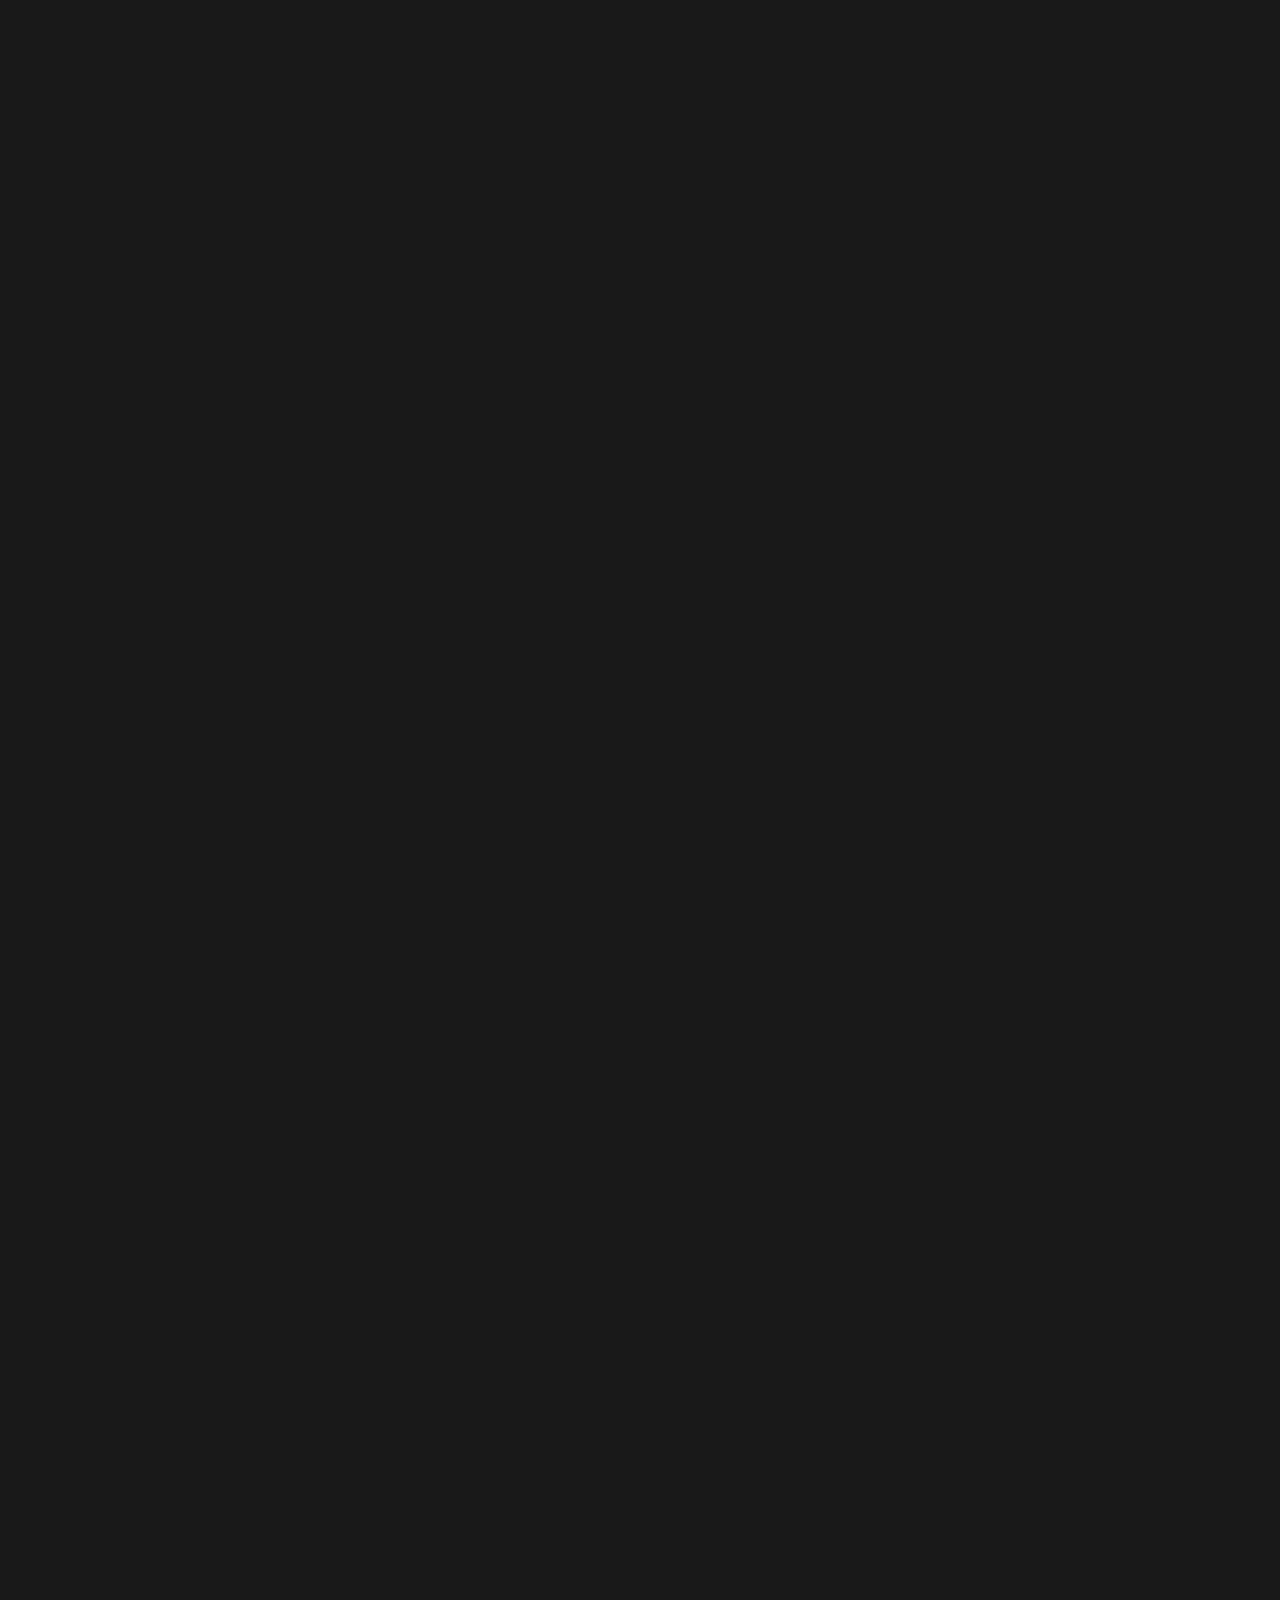
==== commit 743cff3e: "wording" ====
--- a/index.html
+++ b/index.html
@@ -3,7 +3,7 @@
     <head>
         <!--=============== basic  ===============-->
         <meta charset="UTF-8">
-        <title>Lambert  - Responsive  Pub / Restaurant Template</title>
+        <title>Hampstead  - The King William IV  Pub & Rooms</title>
         <meta name="viewport" content="width=device-width, initial-scale=1.0, minimum-scale=1.0, maximum-scale=1.0, user-scalable=no">
         <meta name="robots" content="index, follow"/>
         <meta name="keywords" content=""/>
@@ -29,10 +29,8 @@
                         <div class="nav-social">
                             <ul>
                                 <li><a href="#" target="_blank"><i class="fa fa-facebook"></i></a></li>
+                                <li><a href="#" target="_blank"><i class="fa fa-instagram"></i></a></li>
                                 <li><a href="#" target="_blank"><i class="fa fa-twitter"></i></a></li>
-                                <li><a href="#" target="_blank"><i class="fa fa-instagram"></i></a></li>
-                                <li><a href="#" target="_blank"><i class="fa fa-pinterest"></i></a></li>
-                                <li><a href="#" target="_blank"><i class="fa fa-tumblr"></i></a></li>
                             </ul>
                         </div>
                         <!--logo-->             
@@ -50,7 +48,7 @@
                                     <li><a href="#sec2">About</a></li>
                                     <li><a href="#sec3">Menu</a></li>
                                     <li><a href="#sec4">Gallery</a></li>
-                                    <li><a href="#sec5">Reservation</a></li>
+                                    <!--<li><a href="#sec5">Reservation</a></li>-->
                                     <li><a href="#sec6">Contact</a></li>
                                     <li><a href="hotel.html" class="external">Hotel</a></li>
                                 </ul>
@@ -76,8 +74,8 @@
                                     <div class="half-circle"></div>
                                 </div>
                                 <div class="separator color-separator"></div>
-                                <h3>Welcome to Lambert</h3>
-                                <h4>Responsive restaurant  template</h4>
+                                <h3>The King William IV Pub & Rooms</h3>
+                                <h4>Hampstead's Favourite Pub</h4>
                             </div>
                         </div>
                         <div class="hero-link">
@@ -98,8 +96,9 @@
                                         <h4 class="decor-title">Our story</h4>
                                         <div class="separator color-separator"></div>
                                     </div>
-                                    <p>The History of Kitchens and Cooks gives further intimation on Mr Boulanger usual menu, stating confidently that "Boulanger served salted poultry and fresh eggs, all presented without a tablecloth on small marble tables". Numerous commentators have also referred to the supposed restaurant owner's eccentric habit of touting for custom outside his establishment, dressed in aristocratic fashion and brandishing a sword</p>
-                                    <p> Numerous commentators have also referred to the supposed restaurant owner's eccentric habit of touting for custom outside his establishment, dressed in aristocratic fashion and brandishing a sword</p>
+                                    <p>Our walls are dedicated to the people of Hampstead with over 100 portraits throughout the pub walls with maximalist effect. We offer the best Drink Deals in the village along with serving award winning traditional pub food 7 days a week!</p>
+                                    <p>I welcome you to Hampstead.</p>
+                                    <p>Mr James Mcgrath</p>
                                     <a class="custom-scroll-link link" href="#sec3">Discover our menu</a>
                                 </div>
                                 <!-- about images-->
@@ -218,65 +217,123 @@
                         <div class="bg bg-parallax" style="background-image:url(images/bg/1.jpg)" data-top-bottom="transform: translateY(300px);" data-bottom-top="transform: translateY(-300px);"></div>
                         <div class="overlay"></div>
                         <div class="container">
-                            <h2>Weekly Deals</h2>
-                            <h3>Investigationes demonstraverunt lectores</h3>
+                            <h2>What's happening</h2>
+                            <h3>Live Music</h3>
                             <div class="bold-separator">
                                 <span></span>
                             </div>
                             <div class="row">
-                                <div class="col-md-12">
-                                    <!-- 1 -->
+                                <!-- 1 -->
+                                <div class="col-md-12">
                                     <div class="promotion-item">
                                         <div class="promotion-title">
                                             <h4>Monday</h4>
-                                            <span>( Labore et dolore )</span>
                                         </div>
                                         <div class="promotion-details">
-                                            <div class="promotion-desc">Oatmeal Apples</div>
-                                            <div class="promotion-dot"></div>
-                                            <div class="promotion-prices"><span class="promotion-price">$34</span><span class="promotion-discount">$26</span></div>
+                                            <div class="promotion-desc">Open Mic 7.30pm</div>
                                         </div>
                                     </div>
                                 </div>
                                 <!-- 2 -->
-                                <div class="col-md-12">
-                                    <div class="promotion-item">
-                                        <div class="promotion-title">
-                                            <h4>Tuesday</h4>
-                                            <span> ( Semonstraverunt )</span>
-                                        </div>
-                                        <div class="promotion-details">
-                                            <div class="promotion-desc">Soft shell crab</div>
-                                            <div class="promotion-dot"></div>
-                                            <div class="promotion-prices"><span class="promotion-price">$130</span><span class="promotion-discount">$90</span></div>
-                                        </div>
-                                    </div>
-                                </div>
-                                <!-- 3 -->
                                 <div class="col-md-12">
                                     <div class="promotion-item">
                                         <div class="promotion-title">
                                             <h4>Wednesday</h4>
-                                            <span> ( Incididunt ut labore )</span>
                                         </div>
                                         <div class="promotion-details">
-                                            <div class="promotion-desc">Miso chicken</div>
-                                            <div class="promotion-dot"></div>
-                                            <div class="promotion-prices"><span class="promotion-price">$30</span><span class="promotion-discount">$20</span></div>
-                                        </div>
-                                    </div>
-                                </div>
-                                <!-- 4 -->
+                                            <div class="promotion-desc">Live Music 8.00pm</div>
+                                        </div>
+                                    </div>
+                                </div>
+                                <!-- 3 -->
                                 <div class="col-md-12">
                                     <div class="promotion-item">
                                         <div class="promotion-title">
-                                            <h4>Thursday </h4>
-                                            <span> ( Adipisicing elit )</span>
+                                            <h4>Thursday</h4>
                                         </div>
                                         <div class="promotion-details">
-                                            <div class="promotion-desc">Fish pie</div>
+                                            <div class="promotion-desc">Piano Sing Along 8.00pm</div>
+                                        </div>
+                                    </div>
+                                </div>
+                                <!-- 4 -->
+                                <div class="col-md-12">
+                                    <div class="promotion-item">
+                                        <div class="promotion-title">
+                                            <h4>Friday</h4>
+                                        </div>
+                                        <div class="promotion-details">
+                                            <div class="promotion-desc">Friday Live Music Late Bar ( last orders 11:45pm )</div>
+                                        </div>
+                                    </div>
+                                </div>
+                                <!-- 5 -->
+                                <div class="col-md-12">
+                                    <div class="promotion-item">
+                                        <div class="promotion-title">
+                                            <h4>Saturday</h4>
+                                        </div>
+                                        <div class="promotion-details">
+                                            <div class="promotion-desc">Late Bar & Tunes ( last orders 11:45pm )</div>
+                                        </div>
+                                    </div>
+                                </div>
+                                <!-- 5 -->
+                                 <div class="bold-separator">
+                                    <span></span>
+                                </div>
+                                <h3>Sundays</h3>
+                                <div class="bold-separator">
+                                    <span></span>
+                                </div>
+                                <div class="col-md-12">
+                                    <div class="promotion-item">
+                                        <div class="promotion-title">
+                                            <h4>One of our busiest days, try one of our roasts in beautiful Hampstead.</h4>
+                                        </div>
+                                        <div class="promotion-details">
+                                            <div class="promotion-desc">Veggie Wellington, Beef, Pork or Chicken served with all the trimmings.</div>
+                                        </div>
+                                    </div>
+                                </div>
+                            </div>
+                            <div class="bold-separator">
+                                <span></span>
+                            </div>
+                            <h3>Drink Specials</h3>
+                            <div class="bold-separator">
+                                <span></span>
+                            </div>
+                            <div class="row">
+                                <div class="col-md-12">
+                                    <div class="promotion-item">
+                                        <div class="promotion-title">
+                                            <h4>Best Deals In The Village</h4>
+                                        </div>
+                                        <div class="promotion-details">
+                                            <div class="promotion-desc">House doubles</div>
                                             <div class="promotion-dot"></div>
-                                            <div class="promotion-prices"><span class="promotion-price">$61</span><span class="promotion-discount">$44</span></div>
+                                            <span class="promotion-discount">£7.50</span>
+                                        </div>
+                                        <div class="promotion-details">
+                                            <div class="promotion-desc">Premium doubles</div>
+                                            <div class="promotion-dot"></div>
+                                            <span class="promotion-discount">£9.50</span>
+                                        </div>
+                                        <div class="promotion-details">
+                                            <div class="promotion-desc">House wine</div>
+                                            <div class="promotion-dot"></div>
+                                            <span class="promotion-discount">£25</span>
+                                        </div>
+                                        <div class="promotion-details">
+                                            <div class="promotion-desc">Prosecco</div>
+                                            <div class="promotion-dot"></div>
+                                            <span class="promotion-discount">£30</span>
+                                        </div>
+                                        <div class="promotion-details">
+                                            <div class="promotion-desc">Pints from</div>
+                                            <div class="promotion-dot"></div>
+                                            <span class="promotion-discount">£5.60</span>
                                         </div>
                                     </div>
                                 </div>
@@ -1041,7 +1098,7 @@
 		</div>
         <!-- Main end -->
         <!--=============== google map ===============-->
-        <script type="text/javascript" src="http://maps.google.com/maps/api/js?sensor=false"></script>
+        <script src="https://maps.googleapis.com/maps/api/js?key=AIzaSyD5mh5BxxFn1BHHm4jMKbMqkyYAZnj5PWQ"></script>
         <!--=============== scripts  ===============-->
         <script type="text/javascript" src="js/jquery.min.js"></script>
         <script type="text/javascript" src="js/plugins.js"></script>
--- a/css/style.css
+++ b/css/style.css
@@ -0,0 +1,2755 @@
+@charset "utf-8";
+/*====================================== 
+ [ -Main Stylesheet-
+	Theme: Lambert 
+    Version: 3.9
+	Last change: 01/02/2026 ]   
+ ]
+*/
+/*-------------Import fonts ---------------------------------------*/
+@import url(https://fonts.googleapis.com/css?family=Source+Sans+Pro:400,500,600,700,900|Cabin:400,700|Droid+Serif:400,700|Playball);
+/*-------------General Style---------------------------------------*/
+html{
+	overflow-x:hidden !important;
+	height:100%;
+}
+body{
+	margin: 0;
+	padding: 0;
+	font-family: 'Source Sans Pro', sans-serif;
+	font-weight: 400;
+	font-size: 12px;
+	color: #000;
+	background-color:#191919;
+	height:100%;
+	text-align:center;
+}
+@-o-viewport {width: device-width;}
+@-ms-viewport {width: device-width;}
+@viewport {width: device-width;}
+/*--------------Typography--------------------------------------*/
+h1 {
+	font-size: 4.46666666667em;
+	text-transform: uppercase;
+	font-weight: 400;
+	line-height: 1.17em;
+}
+h2 {
+	font-size: 3.2em;
+	font-weight: 300;
+}
+h3 {
+	font-size: 1em;
+}
+h4 {
+	font-size: 0.9em;
+	font-weight: 200;
+}
+h5 {
+	font-size: 0.8em;
+	font-weight: 200;
+}
+h6 {
+	font-size: 0.6em;
+	font-weight: 200;
+}
+p {
+	text-align:left;
+	font-size:16px;
+	line-height:24px;
+	padding-bottom:10px;
+	color:#666
+}
+blockquote {
+	float:left;
+	padding: 10px 20px;
+	margin: 0 0 20px;
+	font-size: 17.5px;
+	border-left: 15px solid #eee;
+}
+blockquote p {
+	font-family: Georgia, "Times New Roman", Times, serif;
+	font-style:italic;
+	color:#494949;
+}
+/* ---------Page preload--------------------------------------*/
+.loader {
+	position:fixed;
+	top:50% !important;
+	left:50%;
+	width:50px;
+	height:50px;
+	margin-left:-25px;
+	z-index:100;
+	font-size:12px;
+	line-height:50px;
+	color:#fff;
+}
+.loader img{
+	animation:k3d 3.5s infinite linear
+}
+@keyframes k3d {
+0% {
+  transform: rotateY(0deg);
+  }
+  50% {
+    transform: rotateY(360deg);
+	opacity:0.3;
+  }
+  100%{
+     transform: rotateY(0deg);
+  }
+}
+/* ---------Content Styles--------------------------------------*/
+#main{
+	height:100%;
+	width:100%;
+	position:absolute;
+	top:0;
+	left:0;
+	z-index:2;
+	opacity:0;
+}
+#wrapper{
+	float:left;
+	position: relative;
+	z-index:2;
+	width:100%;
+	background:#fff;
+}
+.container{
+	max-width: 1524px;
+	width:92%;
+	margin:0 auto;
+	position: relative;
+	z-index:2;
+}
+.content {
+	width:100%;
+	position:relative;
+	z-index:2;
+	float:left;
+}
+.full-height {
+	height:100%;
+}
+.bg {
+	position:absolute;
+	top:0;
+	left:0;
+	width:100%;
+	height:100%;
+	background-size: cover;
+	background-attachment: scroll  ;
+	background-position: center  ;
+	background-repeat:repeat;
+	background-origin: content-box;
+	overflow:hidden;
+}
+.respimg {
+	width:100%;
+	height:auto;
+}
+.overlay {
+	position:absolute;
+	top:0;
+	left:0;
+	width:100%;
+	height:100%;
+	background:#000;
+	opacity:0.2;
+	z-index:2;
+}
+/* --------- Section's--------------------------------------*/
+section {
+	float:left;
+	width:100%;
+	position:relative;
+	padding:90px 0;
+	background:#fff;
+}
+.parallax-section {
+	padding:150px 0;
+	color:#fff;
+	overflow:hidden;
+}
+.parallax-section .overlay {
+	opacity:0.5;
+}
+.section-separator {
+	float:right;
+	width:70%;
+	height:6px;
+	background:#000;
+	margin-right:-20%;
+}
+.bg-parallax {
+	height:150%;
+	top:-25%;
+}
+.parallax-section h2 {
+	text-transform:uppercase;
+	font-weight:bold;
+	font-size:4.5em;
+	letter-spacing:6px;
+	padding-bottom:20px;
+	font-family: 'Source Sans Pro', sans-serif;
+}
+.parallax-section h3{
+	color:#fff;
+	font-size:34px;
+	font-family: 'Playball', cursive;
+}
+section.header-section {
+	padding:250px 0;
+	border-top:20px solid #fff;
+}
+.section-title {
+	float:left;
+	width:100%;
+	margin-bottom:20px;
+}
+.section-title h3 {
+	font-size:58px;
+	font-family: 'Playball', cursive;
+}
+.section-title h4 {
+	font-size:1.8em;
+	text-transform:uppercase;
+	font-weight:bold;
+	letter-spacing:1px;
+	position:relative;
+	display:inline-table;
+	padding-bottom:20px;
+	font-family: 'Source Sans Pro', sans-serif;
+}
+.decor-title:before ,  .decor-title:after {
+	content:'';
+	position:absolute;
+	top:12px;
+	background:url(../images/bef-af.png) no-repeat center;
+	width:26px;
+	height:6px;
+}
+.decor-title:before {
+	left:-46px;
+}
+.section-title h4:after {
+	right:-46px;
+}
+.triangle-decor {
+  position: absolute;
+  top: -8px;
+  left: 0;
+  width: 100%;
+  z-index: 57;
+}
+.about-section .link {
+	margin-top:20px;
+	float:left;
+	text-align: left;
+}
+.about-section .single-slider-holder {
+	margin-top:80px;
+}
+.bold-separator {
+	float:left;
+	width:100%;
+	margin:50px 0;
+	position:relative;
+}
+.bold-separator span {
+	width:6px;
+	height:6px;
+	display:inline-table;
+	background:#191919;
+	margin:0 auto;
+	border-radius:100%;
+}
+.bold-separator:before , .bold-separator:after {
+	content:'';
+	position:absolute;
+	width:10%;
+	height:1px;
+	top:2px;
+	opacity:0.3;
+}
+.bold-separator:before {
+	left:30%;
+}
+.bold-separator:after {
+	right:30%;
+}
+.parallax-section .bold-separator span {
+	background:#fff;
+}
+.align-text {
+	text-align:left;
+}
+.img-wrap {
+	position:absolute;
+	top:0;
+	right:0;
+	width:30%;
+	overflow:hidden;
+	height:100%;
+	z-index:4;
+}
+.no-border {
+	border:none !important;
+}
+.no-padding {
+	padding:0 !important;
+}
+.inner {
+	max-width:800px;
+	margin:0 auto;
+}
+.inner  p {
+	text-align:center;
+}
+.link {
+	font-size:17px;
+	padding:10px 15px;
+	display:inline-table;
+	font-weight:bold;
+	font-family: 'Playball', cursive;
+	letter-spacing:2px;
+	margin-bottom:20px;
+    transition: all 200ms linear;
+	text-transform:uppercase;
+}
+.align-link {
+	margin-top:30px;
+}
+.link:hover {
+	color:#000;
+}
+.align-link:hover {
+	color:#fff;
+}
+.section-icon {
+	width:60px;
+	height:60px;
+	line-height:60px;
+	margin:10px auto;
+	background:rgba(255,255,255,0.21);
+	border:2px solid rgba(255,255,255,0.51);
+	border-radius:100%;
+	font-size:20px;
+}
+/*------ Header  ------------*/
+header{
+	position:fixed;
+	top:0;
+	left:0;
+	z-index:20;
+	width:100%;
+	-webkit-transform: translate3d(0,0,0);
+}
+.header-inner {
+	float:left;
+	width:100%;
+	position:relative;
+	padding:30px 0;
+	top:0;
+    transition: all 300ms linear;
+}
+.header-inner:before {
+	content:'';
+	position:absolute;
+	top:0;
+	left:0;
+	width:100%;
+	height:0;
+	background:#fff;
+    transition: all 200ms linear;
+	box-shadow: 0 0 10px rgba(0,0,0,.1);
+}
+.logo-holder {
+	float:left;
+	position:relative;
+	max-width:140px;
+}
+.logo-holder a {
+	margin-top:0px;
+	display:block;
+	position:relative;
+}
+.logo-vis {
+	position:relative;
+	z-index:1;
+    transition: all 300ms linear;
+}
+.logo-notvis {
+	position:absolute;
+	top:0;
+	left:0;
+	z-index:2;
+    transition: all 300ms linear;
+	opacity:0;
+}
+.logo-sticky  img.logo-vis {
+	opacity:0;
+}
+.logo-sticky img.logo-notvis {
+	opacity:1;
+}
+header.sticky .header-inner:before , header.flat-header .header-inner:before {
+	height:100%;
+}
+header.sticky .header-inner {
+	top:-50px;
+	padding:25px 0;
+}
+/*------ Navigation  -------*/
+.nav-holder {
+	float:right;
+	position:relative;
+	margin-top:20px;
+}
+nav {
+	position:relative;
+	float:left;
+	width:100%;
+}
+nav li{
+	float:left;
+	position:relative;
+	padding: 10px 22px;
+}
+nav li a {
+	float: left;
+	line-height: 1;
+	font-size: 13px;
+	text-transform: uppercase;
+	letter-spacing: 1px;
+	color: #fff;
+	top:0;
+	position:relative;
+	font-family: 'Droid Serif', serif;
+    transition: all 100ms linear;
+}
+nav li a:before , nav li a:after {
+	content:'';
+	position:absolute;
+	top:50%;
+	margin-top:-2px;
+	width:4px;
+	height:4px;
+	background:#fff;
+	border-radius:100%;
+    transition: all 300ms linear;
+	transform: scale(0.1);
+	opacity:0;
+}
+nav li a:before {
+	left:-16px;
+}
+nav li a:after {
+	right:-16px;
+}
+nav li a.act-link:before , nav li a.act-link:after {
+	transform: scale(1.0);
+	opacity:1;
+}
+nav li ul a:before , nav li ul a:after {
+	display:none;
+}
+nav li ul a.act-link {
+	color:#000;
+	font-weight:600;
+}
+nav li ul {
+	margin: 30px 0 0 0;
+	opacity: 0;
+	visibility: hidden;
+	position: absolute;
+	min-width:150px;
+	top: 38px;
+	left: 0;
+	z-index: 1;    	
+	transition: all .2s ease-in-out;
+	border:1px solid rgba(255,255,255,0.41);
+	background:rgba(255,255,255,0.21);
+}
+nav li:hover > ul {
+	opacity: 1;
+	visibility: visible;
+	margin: 0;
+}
+nav li:last-child {
+	padding-right:0;
+}
+.nav-button-holder {
+	top:44px;
+	right:20px;
+	display:none;
+	position:absolute;
+}
+.nav-button {
+	float:right;
+	width:28px;
+	height:24px;
+	position:relative;
+	margin-top:22px;
+	cursor:pointer;
+}
+.nav-button span {
+	float:left;
+	width:100%;
+	height:2px;
+	background:#fff;
+	margin-bottom:4px;
+	position:relative;
+}
+header.sticky nav a ,  header.flat-header nav a{
+	color:#000;
+}
+header.sticky nav li a:before  , header.sticky nav li a:after , header.flat-header nav li a:before , header.flat-header    nav li a:after{
+	background:#000;
+}
+header.sticky .nav-button span  , header.flat-header .nav-button span{
+	background:#000;
+}
+header.sticky nav li ul {
+	background:rgba(255,255,255,1);
+}
+.nav-social {
+	float:right;
+	width:100%;
+	position:relative;
+    transition: all 600ms linear;
+	top:10px;
+}
+.nav-social ul {
+	float:right;
+}
+.nav-social li  {
+	float:left;
+	padding:10px;
+}
+.nav-social li:last-child {
+	padding-right:0;
+}
+.nav-social li a {
+	color:#fff;
+	font-size:14px;
+}
+header.sticky   .nav-social   {
+	top:-110px;
+}
+.subnav {
+	float:right;
+	margin:30px 6px 0 0 ;
+}
+.subnav a {
+	display:inline-block;
+	line-height: 1;
+	font-size: 13px;
+	color: #fff;
+	top:0;
+	padding-left:16px;
+	position:relative;
+    transition: all 100ms linear;
+}
+.subnav a i {
+	padding-right:4px;
+}
+header.sticky nav a , header.sticky .subnav a  , header.flat-header .nav-social li a , header.flat-header .subnav a {
+	color:#000;
+}
+.height-emulator {
+	float:left;
+	width:100%;
+	position:relative;
+	z-index:1
+}
+/*------ Home -------------*/
+.hero-link {
+	position:absolute;
+	bottom:0;
+	left:0;
+	width:100%;
+	height:20px;
+	background:#fff;
+	z-index:15;
+}
+.hero-link a {
+	font-size:24px;
+	position:absolute;
+	width:50px;
+	height:50px;
+	left:50%;
+	margin-left:-25px;
+	margin-top:-20px;
+    transition: all 200ms linear;
+}
+.hero-line {
+	content:'';
+	position:absolute;
+	top:0;
+	left:0;
+	width:100%;
+	height:20px;
+	background:#fff;
+	z-index:20;
+}
+.hero-content:before {
+	content:'';
+	position:absolute;
+	top:0;
+	left:0;
+	width:20px;
+	height:100%;
+	background:#fff;
+	z-index:20;
+}
+.hero-content:after {
+	content:'';
+	position:absolute;
+	top:0;
+	right:0;
+	width:20px;
+	height:100%;
+	background:#fff;
+	z-index:20;
+}
+.hero-link a:before {
+	content:'';
+	position:absolute;
+	top:-10px;
+	left:50%;
+	margin-left:-40px;
+	width:80px;
+	height:80px;
+	border-radius:100%;
+	background:#fff;
+	z-index:-1;
+}
+.fullheight-carousel-holder {
+	position:absolute;
+	top:0;
+	left:0;
+	width:100%;
+	height:100%;
+}
+.fullheight-carousel {
+	 height:100%;
+	 background:#191919;
+	 width:100%;
+	 overflow:hidden;
+}
+.fullheight-carousel .item , .carousel-item{
+	 width:100%;
+	 height:100%;
+	 float:left;
+	 overflow:hidden;
+	 position:relative;
+}
+.carousel-item  .overlay  {
+	opacity:0.5;
+    transition: all 300ms linear;
+}
+.carousel-link-holder {
+	width:100%;
+	position:absolute;
+	top:50%;
+	left:0;
+	z-index:5;
+}
+.carousel-item .bg {
+    transition: all 500ms linear;
+}
+.vis-decor .bg {
+	transform: scale(1.2);
+}
+.vis-decor .overlay {
+	opacity:0.7;
+}
+.carousel-link-holder  h3 {
+	font-size:40px;
+	position:relative;
+	width:100%;
+	color:#fff;
+	font-weight:bold;
+	letter-spacing:3px;
+	padding:10px 0;
+	font-family: 'Playball', cursive;
+}
+.carousel-link-holder  h3 a{
+	color:#fff;
+}
+.carousel-link-holder  h4 {
+	font-size: 14px;
+	text-transform:uppercase;
+	letter-spacing:2px;
+	position:relative;
+	color:#fff;
+	font-weight:bold;
+	max-width:350px;
+	margin:0 auto;
+}
+.media-container {
+	position:absolute;
+	top:0;
+	left:0;
+	width:100%;
+	height:100%;
+	overflow:hidden;
+}
+.fullheight-carousel-holder .customNavigation {
+	position:absolute;
+	bottom:40px;
+	right:60px;
+	z-index:5;
+}
+.fullheight-carousel-holder .customNavigation a {
+	width:40px;
+	height:40px;
+	margin-right:1px;
+	float:left;
+	line-height:40px;
+	color:#fff;
+	font-size:17px;
+	cursor:pointer;
+    transition: all 500ms linear;
+}
+.fullheight-carousel-holder .customNavigation a:hover {
+	transform: scale(0.9);
+}
+.hero-title-holder {
+	position:absolute;
+	top:0;
+	width:100%;
+	height:100%;
+	z-index:3;
+}
+.hero-title-holder .overlay {
+	opacity:.6;
+}
+.hero-title {
+	max-width:750px;
+	margin:0 auto;
+	top:50%;
+	position:relative;
+	z-index:5;
+}
+.hero-decor {
+	position:absolute;
+	left:50%;
+	margin-left:-50px;
+	width:100px;
+	height:50px;
+}
+.t-dec {
+	top:-60px;
+}
+.b-dec {
+	bottom:-70px;
+}
+.half-circle {
+    width: 100px;
+    height: 50px;
+    border-bottom-left-radius: 200px;
+    border-bottom-right-radius: 200px;
+    border: 5px solid rgba(255,255,255,0.51);
+    border-top: 0 !important;
+	position:relative;
+    box-sizing: border-box;
+}
+.half-circle:before {
+	content:'\f005';
+	position:absolute;
+	top:50%;
+	left:50%;
+	width:20px;
+	height:20px;
+    font-family: FontAwesome;
+    font-style: normal;
+    font-weight: normal;
+    text-decoration: inherit;
+	margin-top:-15px;
+	margin-left:-10px;
+	color:#fff;
+	font-size:18px;
+}
+.hero-title h3 {
+	font-size:5.5em;
+	position:relative;
+	width:100%;
+	margin-bottom:10px;
+	color:#fff;
+	font-weight:bold;
+	letter-spacing:3px;
+	padding:10px 0;
+	font-family: 'Playball', cursive;
+}
+.hero-title h4 {
+	font-size: 14px;
+	text-transform:uppercase;
+	letter-spacing:2px;
+	position:relative;
+	color:#fff;
+	max-width:350px;
+	margin:0 auto;
+}
+.hero-title h4:before , .hero-title h4:after {
+	content:'';
+	position:absolute;
+	top:50%;
+	width:75px;
+	height:1px;
+	opacity:0.6;
+}
+.hero-title h4:before {
+	left:-90px;
+}
+.hero-title h4:after {
+	right:-90px;
+}
+.hero-title h3 a  , .hero-title h4 a{
+	color:#fff;
+}
+.hero-title h4 a {
+	float:right;
+}
+.hero-title h4 a:hover , .hero-title h4 a:hover i {
+	color:#fff;
+}
+.hero-title h4 a {
+	padding-right:0;
+}
+.slides-pagination {
+	z-index:20;
+}
+.mob-bg {
+	display:none;
+}
+/*------ Page title  -----------*/
+.page-title {
+	float:left;
+	max-width:550px;
+	padding:30px 0 10px;
+	position:relative;
+	border-bottom:6px solid #eee;
+}
+.page-title h2 {
+	float:left;
+	max-width:550px;
+	font-family:'futurastd-bold';
+	text-transform:uppercase;
+	padding-bottom:20px;
+	font-size:44px;
+	text-align:left;
+	letter-spacing:2px;
+	font-weight:bold;
+}
+.page-title h3 {
+	float:left;
+	width:100%;
+	line-height:26px;
+	font-size:12px;
+	text-align:left;
+	font-family:'futurastd-bold';
+	text-transform:uppercase;
+	margin-bottom:10px;
+	color:#666;
+}
+.page-title h3 span {
+	float:left;
+	max-width:550px;
+}
+.fullwidth-slider-holder , .single-slider-holder {
+	float:left;
+	width:100%;
+	position:relative;
+}
+.fullwidth-slider-holder .item {
+	position:relative;
+}
+.full-width-holder {
+	float:left;
+	width:100%;
+	position:relative;
+}
+.single-slider-holder .customNavigation a {
+	position:absolute;
+	top:50%;
+	width:50px;
+	height:50px;
+	margin-top:-20px;
+	border-radius:100%;
+	color:#fff;
+	font-size:13px;
+	line-height:50px;
+	z-index:10;
+	background:rgba(51,51,51,.7);
+	cursor:pointer;
+}
+.single-slider-holder .customNavigation a.next-slide {
+	right:14px;
+}
+.single-slider-holder .customNavigation a.prev-slide {
+	left:14px;
+}
+article {
+	float:left;
+	margin-top:10px;
+	width:100%;
+	position:relative;
+}
+.separator {
+	width:56px;
+	height:24px;
+	margin:10px auto 10px;
+	background:url(../images/separator.png) no-repeat center;
+ }
+.color-separator {
+	background:url(../images/color-separator.png) no-repeat center;
+}
+.work-time {
+	margin:0 auto;
+	max-width:800px;
+	position:relative;
+}
+.work-time:before {
+	content:'';
+	position:absolute;
+	top:40%;
+	left:50%;
+	margin-left:-5px;
+	width:10px;
+	height:62%;
+	background:url(../images/ver-separator.png) repeat-y;
+}
+.hours {
+	text-transform: uppercase;
+	font-weight: bold;
+	font-size: 44px;
+	letter-spacing: 2px;
+	padding-bottom: 20px;
+	font-family: 'Source Sans Pro', sans-serif;
+}
+.big-number {
+	margin:50px auto 0;
+	position:relative;
+}
+.big-number a {
+	font-size:40px;
+	font-weight:bold;
+	letter-spacing:1px;
+	padding:10px 0;
+	font-family: 'Playball', cursive;
+    transition: all 500ms linear;
+}
+.big-number a:hover {
+	color:#fff;
+	text-decoration:underline;
+}
+/*------ Team  ------------------------------------------------*/
+.team-box {
+	float:left;
+	width:100%;
+	position:relative;
+	margin-top:60px;
+}
+.team-links {
+	max-width:800px;
+	margin:50px auto;
+	position:relative;
+}
+.team-item {
+	float:left;
+	width:25%;
+	padding:20px;
+}
+.team-item  a {
+	position:relative;
+	float:left;
+	width:100%;
+	height:100%;
+}
+.team-item  a img {
+	border-radius:100%;
+}
+.chefname {
+	font-size:20px;
+	font-weight:bold;
+	letter-spacing:1px;
+	padding:10px 0;
+	font-family: 'Playball', cursive;
+	display:inline-table;
+}
+ .chefinfo {
+	display:inline-table;
+	font-size:14px;
+	font-weight:bold;
+}
+.white-popup-block {
+    max-width: 900px;
+    margin: 0 auto;
+}
+.popup-modal-dismiss {
+    float: right;
+}
+.team-modal {
+	float:left;
+	width:100%;
+	text-align:center;
+    position: relative;
+    padding: 50px;
+    margin-top: 35px;
+    margin-bottom: 35px;
+	background: #fff;
+}
+.team-modal:before  {
+	content:'';
+	position:absolute;
+	top:3.5%;
+	left:3.5%;
+	width:92%;
+	height:92%;
+	opacity:0.5;
+}
+.team-modal p {
+	text-align:center;
+}
+.team-modal h5    {
+	padding:10px 0;
+	display:inline-table;
+	font-weight:bold;
+	font-size:16px;
+	font-family: 'Playball', cursive;
+	letter-spacing:2px;
+}
+.team-social  li {
+	display:inline-block;
+	padding:10px;
+	font-size:23px;
+}
+.popup-modal-dismiss {
+	position:absolute;
+	top:10px;
+	right:20px;
+	height:50px;
+	width:50px;
+	background:#fff;
+	z-index:2;
+	line-height:50px;
+	font-size:20px;
+}
+.team-details {
+	position:absolute;
+	top:30%;
+	left:0;
+	width:100%;
+	font-weight:bold;
+	font-size:18px;
+	font-family: 'Playball', cursive;
+	letter-spacing:2px;
+	opacity:0;
+}
+.team-item  a img  , .team-details , .menu-item a {
+    transition: all 300ms linear;
+}
+.team-item  a:hover img {
+	transform: scale(0.9);
+	opacity:0.3;
+}
+.team-item  a:hover .team-details {
+	opacity:1;
+}
+/*------ menu ------------------------------------------------*/
+.menu-holder  , .menu-item{
+	float:left;
+	width:100%;
+	position:relative;
+}
+.menu-item {
+	padding:24px 20px;
+}
+.menu-item-details {
+	display:table
+}
+.menu-item-desc {
+	padding-right: 5px; font-family: 'Droid Serif', serif;
+	font-weight:bold;
+	font-style:italic;
+	text-align:left;
+	font-size:20px;
+	display: table-cell;
+	white-space: nowrap;
+	width: 10%;
+	line-height:15px;
+}
+.menu-item-dot {
+	display: table-cell;
+	width: 88%;
+	border-bottom: 1px dotted #000;
+}
+.menu-item-price {
+	text-align:left;
+	font-size:24px;
+}
+.menu-item-prices {
+	display: table-cell;
+	white-space: nowrap;
+	width: 2%;
+	padding:10px 0 0 10px;
+	text-align:left;
+}
+.hot-deal:before {
+	content:'';
+	position:absolute;
+	top:0;
+	left:0;
+	width:100%;
+	height:100%;
+}
+.hot-desc {
+	position:absolute;
+	top:0;
+	left:0;
+	padding:0 20px;
+	color:#fff;
+	height:30px;
+	line-height:30px;
+	font-size:14px;
+	font-family: 'Playball', cursive;
+	letter-spacing:2px;
+}
+.menu-bg {
+	position:absolute;
+	bottom:0;
+	width:650px;
+	height:400px;
+	background-size: contain;
+	background-repeat:no-repeat;
+	background-position:bottom;
+	opacity:0.2;
+}
+.lbd {
+	left:0;
+}
+.rbd {
+	right:0;
+}
+/*------ Gallery  ------------------------------------------------*/
+.gallery-filters {
+	float:left;
+	width:100%;
+}
+.gallery-filters  a {
+	margin-right:20px;
+	line-height: 1;
+	color: #666;
+	position:relative;
+	font-size:17px;
+	letter-spacing:2px;
+	font-weight:bold;
+}
+.gallery-items   {
+	float:left;
+	width:100%;
+}
+.grid-item-holder , .box-item , .box-item a {
+	 float:left;
+	 width:100%;
+	 height:auto;
+	 position:relative;
+	 overflow:hidden;
+}
+.box-item {
+	height:100%
+}
+.hid-port-info .grid-item-holder {
+	overflow:hidden;
+}
+.grid-small-pad  .grid-item-holder{
+	padding:10px 20px 10px 0;
+}
+.gallery-item, .grid-sizer {
+	width: 25%;
+	position:relative;
+}
+.gallery-item-second,
+.grid-sizer-second {
+	width: 50%;
+}
+.gallery-item-three,
+.grid-sizer-three {
+	width: 75%;
+}
+.gallery-item img, .grid-sizer img {
+	width: 100%;
+	height: auto;
+	position:relative;
+	z-index:1;
+}
+.four-coulms .gallery-item , .four-coulms .grid-sizer{
+	width:25%;
+}
+.three-coulms .gallery-item , .three-coulms .grid-sizer{
+	width:33.33333%;
+}
+.three-coulms .gallery-item-second {
+	width:66.66666%;
+}
+.box-item .overlay {
+	z-index:2;
+	opacity:0;
+	background:#000;
+}
+.box-item i {
+	position:absolute;
+	top:-100%;
+	left:50%;
+	width:30px;
+	height:30px;
+	z-index:5;
+	opacity:0;
+	margin-top:-15px;
+	font-size:28px;
+	line-height:30px;
+	margin-left:-15px;
+}
+.box-item:hover .overlay {
+	opacity:0.6;
+}
+.box-item:hover i {
+	top:50%;
+	opacity:1;
+}
+.box-item i , .box-item .overlay {
+    transition: all 400ms linear;
+}
+/*------ Shop ------------------------------------------------*/
+.products {
+	float:left;
+	width:100%;
+	position:relative;
+}
+.products li.product-cat-mains {
+	float:left;
+	width:33.33333%;
+	padding:20px;
+	margin-bottom:20px;
+	overflow:hidden;
+}
+.product-cat-mains h4 {
+	float:left;
+	width:100%;
+	padding:20px 0;
+	font-family: 'Droid Serif', serif;
+	font-weight: bold;
+	font-style: italic;
+	font-size: 20px;
+	line-height: 15px;
+    transition: all 400ms linear;
+}
+.product-cat-mains h4:hover {
+	opacity:0.6;
+}
+.product-cats {
+	padding:10px 0 20px 0;
+}
+.product-cats li{
+	display:inline-block;
+	padding:4px 10px;
+}
+.product-cats li a {
+	font-weight:bold;
+	font-size:14px;
+    transition: all 400ms linear;
+}
+.product-price {
+	float:left;
+	width:100%;
+	padding:20px 0;
+	border-top:1px solid #ccc;
+	position:relative;
+	font-family: 'Playball', cursive;
+}
+.product-price span {
+	position:relative;
+	display:inline-table;
+	font-size:18px;
+	top:0;
+    transition: all 200ms linear;
+}
+.product-price a {
+	position:absolute;
+	top:0;
+	left:0;
+	width:100%;
+	height:100%;
+	font-size:24px;
+	line-height:64px;
+	bottom:-100%;
+	opacity:0;
+    transition: all 400ms linear;
+	font-family: 'Playball', cursive;
+}
+.product-price a:hover , .product-cats li a:hover{
+	color:#000;
+}
+.products li:hover .product-price span   {
+	opacity:0;
+}
+.products li:hover .product-price a  {
+	opacity:1;
+	bottom:0;
+}
+.product-price:before , .product-price:after{
+	content:'';
+	position:absolute;
+	top:0;
+	left:50%;
+}
+.product-price:before {
+	background:#fff;
+	width:20px;
+	margin-left:-10px;
+	margin-top:-6px;
+	height:10px;
+	z-index:1;
+}
+.product-price:after {
+	width:6px;
+	height:6px;
+	border-radius:100%;
+	margin-left:-3px;
+	margin-top:-4px;
+	z-index:2;
+	background:#000;
+}
+.orderby {
+	margin-bottom:26px;
+}
+.orderby-wrap {
+	max-width: 250px;
+	margin: 0 auto;
+}
+.content-pagination {
+	float:left;
+	width:100%;
+	margin-top: 25px;
+    font-size: 1.1em
+}
+.content-pagination a {
+    color: #999;
+    display:inline-block;
+	font-weight:300;
+    height: 60px;
+	margin: 0 4px;
+    line-height: 60px;
+    width: 60px;
+	background: #191919;
+	border-radius: 4px;
+}
+.content-pagination a.current-page, .content-pagination a:hover {
+    color:#fff;
+}
+.content-pagination a i {
+	font-size: .8em;
+}
+.content-pagination  span.content-pagination-num{
+	display: inline-block;
+    padding:9px 15px;
+	color:#666;
+	font-size:12px !important;
+	text-transform:uppercase;
+}
+.prevposts-link{
+	margin-right:8px;
+}
+.nextposts-link{
+	margin-left:8px;
+}
+.product-item-holder {
+	float:left;
+	width:100%;
+	position:relative;
+	border-top:1px solid #eee;
+	padding:50px 0;
+}
+.product-slider  .owl-controls{
+	margin-top:20px;
+}
+.product-slider  .item-link {
+    position: relative;
+	float:left;
+	width:33.33333333%;
+	height:110px;
+	margin-bottom:10px;
+    transition: all 200ms linear;
+}
+.owl-theme .owl-controls .active .item-link {
+	  opacity:0.6;
+}
+.product-image  , .product-item , .pr-opt{
+	float:left;
+	position:relative;
+	margin-bottom:20px;
+	width:100%;
+}
+.product-image .customNavigation a {
+	position:absolute;
+	top:50%;
+	width:50px;
+	height:50px;
+	margin-top:-55px;
+	background: #222;
+	color:#fff;
+	border-radius:100%;
+	font-size:14px;
+	line-height:50px;
+	z-index:10;
+	cursor:pointer;
+}
+.product-image .customNavigation a.next-slide {
+	right:16px;
+}
+.product-image .customNavigation a.prev-slide {
+	left:16px;
+}
+.product-item  {
+	text-align:left;
+}
+.product-item  h2 {
+	font-family: 'Playball', cursive;
+	padding-bottom:20px;
+	border-bottom:1px solid #eee;
+	font-size:44px;
+}
+.pr-opt {
+	border-bottom:1px solid #eee;
+}
+.product-rating  , .product-item-price{
+	float:left;
+	width:50%;
+	padding:20px;
+	font-size:14px;
+ 
+}
+.product-rating   {
+ 
+	position: relative;
+	top: 6px;
+}
+.product-rating ul , .product-rating span  {
+	float:right;
+}
+.product-rating span {
+	margin-left:4px;
+}
+.product-rating li {
+	display:inline-block;
+	padding:1px;
+}
+.product-item-price {
+ 	font-family: 'Playball', cursive;
+	font-size:24px
+}
+.product-item-price span {
+	text-decoration:line-through;
+	padding-right:10px;
+	font-size:15px;
+	opacity:0.6;
+}
+.product-item p {
+	max-width:600px;
+}
+.quantity {
+	float:left;
+	padding:20px 0;
+	width:100%;
+}
+.quantity input {
+	border:none;
+	-webkit-appearance:none;
+	float:left;
+	width:60px;
+	height:60px;
+	background:#262526;
+	font-size:14px;
+	color:#fff;
+	cursor:pointer;
+	line-height:50px;
+	text-align:center;
+}
+.quantity a {
+	float:left;
+	height:60px;
+	padding:0 30px;
+	line-height:60px;
+	font-size:16px;
+	letter-spacing:2px;
+	font-weight:bold;
+	border-radius:4px;
+	font-family: 'Playball', cursive;
+	margin-left:25px;
+	background:#262526
+}
+.product-meta {
+	float:left;
+	max-width:750px;
+	text-align:left;
+	margin:30px 0;
+}
+.sku_wrapper , .posted_in , .tagged_as {
+	float:left;
+	width:100%;
+	margin-bottom:10px;
+	font-size:16px;
+	font-weight:bold;
+}
+.product-meta span a {
+	padding-left:6px;
+}
+ 
+/* --------Checkout table------------------------------ */
+.checkout-table {
+	border: 1px solid #eee;
+	float:left;
+	width:100%;
+	font-size:1.4em;
+}
+.checkout-table > tbody > tr > td,
+.checkout-table > tbody > tr > th,
+.checkout-table > tfoot > tr > td,
+.checkout-table > tfoot > tr > th,
+.checkout-table > thead > tr > td,
+.checkout-table > thead > tr > th {
+	border-top: 1px solid #eee;
+	padding: 20px;
+}
+.checkout-table tr td,
+.checkout-table tr th {
+	border-top: 1px solid #eee;
+	border-bottom: 1px solid #eee;
+	border-right: 1px solid #eee;
+	border-left: 1px solid #eee;
+}
+
+.checkout-table tbody tr td:first-child,
+.checkout-table tbody tr th:first-child {
+	max-width: 36px;
+}
+.pr-remove {
+	vertical-align: middle !important;
+	text-align: center;
+}
+.order-money {
+	font-family: 'Playball', cursive;
+	font-size:18px;
+}
+.order-count {
+	border:none;
+	width:60px;
+	height:50px;
+	text-align:center;
+	font-weight:bold;
+}
+.product-name {
+	font-weight:bold;
+}
+.coupon-holder {
+	float:left;
+	width:100%;
+	margin-top:30px;
+	padding: 12px 0 20px 0;
+	border-bottom:1px solid #eee;
+}
+ 
+.coupon-holder input{
+	float:left;
+	outline: none;
+    height: 60px;
+    padding-left: 15px;
+    color: #a4a4a3;
+    text-decoration: none;
+    border: 1px solid #eee;
+    border-radius: 4px;
+    font-family: 'Source Sans Pro', sans-serif;
+    background: #f9f9f9;
+ 
+}
+.coupon-holder button.btn-a{
+	float:left;
+	margin-left:20px;
+	border: none;
+    outline: none;
+    padding: 20px 40px;
+    line-height: 18px;
+    cursor: pointer;
+    font-size: 1.1em;
+    background: #262526;
+    border-radius: 2px;
+    -webkit-appearance: none;
+    font-family: 'Droid Serif', serif;
+    font-weight: 700;
+	transition: all 0.3s ease-in-out
+}
+.coupon-holder button.btn-uc {
+	border: none;
+    outline: none;
+    padding: 20px 40px;
+    line-height: 18px;
+    cursor: pointer;
+    font-size: 1.1em;
+    background: #262526;
+    font-family: 'Droid Serif', serif;
+    border-radius: 2px;
+    -webkit-appearance: none;
+    font-weight: 700;
+	transition: all 0.3s ease-in-out;
+}
+.cart-totals {
+	float:left;
+	width:100%;
+	margin-top:30px;
+}
+.cart-totals h4 {
+	font-size:20px;
+	font-weight:bold;
+	letter-spacing:1px;
+	padding:20px 0;
+	font-family: 'Playball', cursive;
+}
+.cart-totals  button {
+	float:right;
+	margin-top:30px;
+	border: none;
+    outline: none;
+    padding: 20px 40px;
+    line-height: 18px;
+    cursor: pointer;
+    font-size: 1.1em;
+    background: #262526;
+    border-radius: 2px;
+    -webkit-appearance: none;
+    font-family: 'Droid Serif', serif;
+    font-weight: 700;
+	transition: all 0.3s ease-in-out;
+}
+.cart-totals  button:hover {
+	color:#fff;
+}
+/*------ Footer  ------------------------------------------------*/
+footer {
+	float:left;
+	width:100%;
+	position:relative;
+	z-index:5;
+	background:#191919;
+}
+footer:before {
+	content:'';
+	position:absolute;
+	top:-30px;
+	left:50%;
+	margin-left:-40px;
+	width:80px;
+	height:80px;
+	border-radius:100%;
+	background:#191919;
+}
+footer:after {
+	content:'';
+	position:absolute;
+	top:0;
+	left:50%;
+	margin-left:-5px;
+	width:10px;
+	height:10px;
+	border-radius:100%;
+}
+.footer-inner {
+	float:left;
+	width:100%;
+	padding:90px 0;
+}
+.to-top-holder {
+	float:left;
+	width:100%;
+ 	background:#262526;
+	position:relative;
+	padding:40px 0 30px;
+}
+.to-top  {
+	float:right;
+	cursor:pointer;
+	overflow:hidden;
+	position:relative;
+}
+.to-top span {
+	position:relative;
+	display:inline-table;
+	font-size:18px;
+	top:0;
+	font-family: 'Playball', cursive;
+    transition: all 200ms linear;
+}
+.to-top i {
+	position:absolute;
+	left:0;
+	width:100%;
+	height:100%;
+	font-size:24px;
+	line-height:24px;
+	top:-100%;
+	opacity:0;
+    transition: all 400ms linear;
+}
+.to-top:hover span  {
+	opacity:0;
+}
+.to-top:hover i  {
+	opacity:1;
+	top:0;
+}
+.footer-info {
+	float:left;
+	width:100%;
+	padding-bottom:20px;
+}
+.footer-info h4 {
+	float:left;
+	width:100%;
+	color:#fff;
+	font-size: 20px;
+	text-transform: uppercase;
+	font-weight: bold;
+	letter-spacing: 1px;
+	margin-bottom:40px;
+	font-family: 'Source Sans Pro', sans-serif;
+}
+.footer-info p {
+	color:#fff;
+	font-size:14px
+}
+.to-top-holder p {
+	float:left;
+	color:#fff;
+	font-family: 'Playball', cursive;
+	letter-spacing:1px;
+}
+.footer-social{
+	float:left;
+	width:100%;
+	position:relative;
+}
+.footer-social:before {
+	content: '';
+	position: absolute;
+	left: 50%;
+	bottom: -10px;
+	width: 40px;
+	margin-left: -20px;
+	height: 1px;
+	background: rgba(255,255,255,.4);
+}
+.footer-social h3 {
+	font-family: 'Playball', cursive;
+	font-size:34px;
+	margin-bottom: 50px;
+}
+.footer-social ul {
+	margin-top:20px;
+}
+.footer-social ul li {
+	display:inline-block;
+}
+.footer-social ul li a {
+	float:left;
+	width:40px;
+	height:40px;
+	color:#fff;
+	font-size:15px;
+}
+footer .bold-separator span {
+	background:#fff !important;
+}
+.footer-contacts {
+	float:left;
+	width:100%;
+}
+.footer-contacts li {
+	display:inline-block;
+	padding:0 20px;
+	position:relative;
+}
+.footer-contacts li:before {
+	content:'';
+	position:absolute;
+	top:8px;
+	left:0;
+	width:5px;
+	height:5px;
+	border-radius:100%;
+	background:#919191;
+}
+.footer-contacts li a {
+	color:#919191;
+	font-size:16px;
+	font-weight: 500;
+}
+.footer-contacts li:first-child:before {
+	display:none;
+}
+.footer-contacts li a , .footer-social ul li a , .team-social  li a, .popup-modal-dismiss{
+    transition: all 400ms linear;
+}
+.footer-info p {
+	text-align: center;
+	font-size: 1.5em;
+	font-family: 'Playball', cursive;
+    color: #919191;
+}
+/* ------Blog------------------------------------------------------------ */
+article , .pagination {
+	float:left;
+	width:100%;
+	position:relative;
+}
+.single-slider .box-links {
+	text-align:center !important;
+}
+article p {
+	float:left;
+	width:100%;
+	padding-bottom:20px;
+}
+.display-posts p {
+	line-height:25px;
+}
+article h4 {
+	font-size: 24px;
+	line-height: 36px;
+	font-style: normal;
+	font-weight: bold;
+	font-weight: 700;
+	color: #222222;
+	padding-bottom:10px !important;
+}
+.mas-posts h4 {
+	padding-bottom:0 !important;
+}
+.mas-posts .ms-grid-item {
+	margin:0;
+	padding:0;
+}
+.mas-posts article {
+	padding:10px;
+    transition: all 300ms linear;
+}
+.mas-posts article:hover {
+	background:#f4f4f4;
+}
+article h4 a:hover {
+	color:#666;
+}
+.mas-posts article h4 {
+	font-size:18px;
+}
+.post-media {
+	float:left;
+	width:100%;
+	position:relative;
+	margin:20px 0;
+	text-align:center !important;
+}
+.post-meta {
+	margin:14px 0 14px 0;
+}
+.display-posts article {
+	border-bottom:1px solid #eee;
+	padding:0 0 30px 0;
+	margin-bottom:30px;
+}
+.post-meta li {
+	display:inline-block;
+	margin-right:8px;
+	font-family: Georgia, "Times New Roman", Times, serif;
+	font-style:italic;
+	font-size:15px;
+	color:#666;
+}
+.post-meta li a {
+	font-size:15px;
+}
+.mas-posts article ul.post-meta li {
+	margin-bottom:6px;
+}
+.post-link {
+	font-size:18px;
+    transition: all 300ms linear;
+	font-weight:bold;
+	font-family: 'Playball', cursive;
+	letter-spacing:2px;
+	margin-bottom:20px;
+}
+.post-tags {
+	float:left;
+	width:100%;
+	margin-top:40px;
+}
+.post-tags li , .tagcloud li  {
+	display:inline-block;
+	margin-right:4px;
+}
+.post-tags li a , .tagcloud li a {
+	float:left;
+	font-size: .9em;
+	font-weight: 500;
+	text-transform: uppercase;
+	padding: 15px 20px;
+	background: #f5f5f5;
+	margin-bottom: 3px;
+	text-decoration:none;
+	color:#444;
+    transition: all 300ms linear;
+}
+.post-tags li a:hover , .tagcloud li a:hover {
+	color:#fff;
+}
+.pagination {
+	margin-top:20px;
+	text-align:center;
+	vertical-align: middle;
+	border:1px solid rgba(0,0,0,.07);
+	border-radius: 4px;
+}
+.pagination ul   {
+	float:left;
+	margin:20px 0 30px;
+	border:1px solid rgba(0,0,0,.07);
+	border-radius: 4px;
+}
+.pagination  a {
+	float:left;
+	padding: 12px 18px;
+	position:relative;
+	font-size:13px;
+	color:#666;
+	letter-spacing:1px;
+	border-right:1px solid rgba(0,0,0,.07);
+}
+.pagination a.current-page, .pagination a:hover {
+    color:#fff;
+}
+.widget {
+	float:left;
+	width:100%;
+	margin-bottom:50px;
+}
+.widget .customNavigation a {
+	text-align:center !important;
+}
+.searh-holder {
+	max-width:450px;
+	margin-top:20px;
+	position:relative;
+}
+.searh-inner {
+	float:left;
+	width:100%;
+	position:relative;
+}
+.search {
+	border:1px solid rgba(0,0,0,.07);
+	float: left;
+	border-radius:4px;
+	position:relative;
+	outline: none;
+	padding: 0px 0px 0px 30px;
+	width: 100%;
+	height: 60px;
+	color: #000;
+	background: #f9f9f9;
+	-webkit-appearance: none;
+	font-family: 'Source Sans Pro', sans-serif;
+}
+.search-submit {
+	border: none;
+	outline: none;
+	cursor: pointer;
+	background:none;
+	position:absolute;
+	top:0;
+	font-size: 1.4em;
+	right:30px;
+	height: 60px;
+}
+.search-submit:hover i {
+	opacity:0.5;
+}
+.tabs-menu {
+ 
+    float: left;
+    clear: both;
+}
+.tabs-menu li {
+ 
+    float: left;
+    margin-right: 10px;
+ 
+}
+.tabs-menu li.current a {
+    position: relative;
+    background: #fff;
+    z-index: 5;
+}
+.tabs-menu li a {
+	float: left;
+	background: #f4f4f4;
+    padding: 0 40px;
+	height: 50px;
+	line-height: 50px;
+    color: #666;
+    transition: all 300ms linear;
+	font-size: 1.1em;
+    border:1px solid rgba(0,0,0,.07);
+	border-bottom:none;
+	border-radius: 4px 4px 0 0;
+}
+.tabs-menu .current a {
+    color: #fff;
+}
+.tab {
+    border: 1px solid rgba(0,0,0,.07);
+    float: left;
+    margin-bottom: 20px;
+    width: 100%;
+}
+.tab-content {
+    width: 100%;
+    padding: 40px;
+    display: none;
+}
+#tab-1 {
+	display: block;
+}
+.widget-posts li , .widget-comments li {
+	padding: 12px 0;
+}
+.widget-posts-img , .widget-comments-img {
+	float:left;
+	width:30%;
+}
+.widget-comments-img  img{
+	 border-radius:100%;
+}
+.widget-posts-descr, .widget-comments-descr{
+	float:left;
+	width:70%;
+	padding-left:10px;
+}
+.widget-comments-descr a {
+	font-size:12px;
+	letter-spacing:1px;
+}
+.widget-posts-date  , .widget-comments-date{
+	float:left;
+	width:100%;
+	margin-top:10px;
+	color:#666;
+}
+.widget h3 {
+	font-size:26px;
+	font-weight:bold;
+	font-family: 'Playball', cursive;
+	letter-spacing:2px;
+	margin-bottom:40px;
+}
+.cat-item{
+	padding-bottom: 8px;
+	margin-bottom: 15px;
+}
+.cat-item a{
+	font-weight: 400;
+	font-size: 15px;
+    transition: all 200ms linear;
+}
+#comments{
+	text-align:left;
+	padding-top: 10px;
+}
+#comments-title , #reply-title{
+	border-bottom: 1px solid #eee;
+	padding-bottom: 30px;
+	margin-bottom: 5px;
+	font-size:16px;
+	text-transform:uppercase;
+	font-weight:bold;
+	color:#666;
+}
+.comment{
+	float: left;
+}
+.comment-body{
+	position: relative;
+	margin-left: 70px;
+	padding-top: 30px;
+}
+.comment-author{
+	position: absolute;
+	top: 30px;
+	left: -66px;
+}
+.comment-author img{
+	border-radius: 100%;
+}
+.comment .children{
+	margin-left: 70px;
+}
+.fn{
+	display: block;
+	margin-bottom: 10px;
+}
+.comment-meta, .comment-meta a{
+	font-family: Georgia, "Times New Roman", Times, serif;
+	font-style:italic;
+	font-size:12px;
+	letter-spacing:1px;
+	color:#494949;
+	padding-bottom:10px;
+}
+#respond{
+	margin-top:40px;
+}
+#reply-title{
+	padding-bottom:30px;
+	margin-bottom:5px;
+}
+.comment-notes{
+	margin-top: 10px; color: #a4a4a3;
+}
+ 
+.control-group{
+	float: left;
+	width: 100%;
+	padding-right: 100px;
+	 position: relative;
+}
+.control-group label{
+	margin-left: 10px;
+	font-weight: 200;
+	position: absolute;
+	right: 40px;
+	top: 20px;
+	height: 60px;
+	line-height: 60px;
+}
+ 
+.control-group .controls input {
+	margin-top: 15px;
+	outline: none;
+	height:60px;
+	padding-left: 15px;
+	color: #a4a4a3;
+	text-decoration: none;
+	border: 1px solid #eee;
+	border-radius: 4px;
+    font-family: 'Source Sans Pro', sans-serif;
+	background: #f9f9f9;
+	width: 100%;
+}
+.control-group .controls textarea {
+	margin-top: 15px;
+	outline: none;
+	height: 180px;
+	background: #f9f9f9;
+	padding-left: 15px;
+	padding-top: 15px;
+	color: #a4a4a3;
+	resize: vertical;
+	text-decoration: none;
+	border: 1px solid #eee;
+	border-radius: 4px;
+	width: 100%;
+    font-family: 'Source Sans Pro', sans-serif;
+}
+.controls button {
+	border: none;
+	outline: none;
+	margin-top:20px;
+	padding:20px 40px;
+	line-height:18px;
+	cursor:pointer;
+	font-size:1.1em;
+	background: #262526;
+	border-radius:2px;
+	-webkit-appearance: none;
+    font-family: 'Droid Serif', serif;
+    font-weight: 700;
+}
+.controls button:hover{
+	color:#fff;
+}
+/*------Subscribe ------------------------------------------*/
+.subcribe-form{
+	margin:0 auto;
+	position:relative;
+	max-width:300px;
+}
+.subcribe-form form {
+	float:left;
+	width:100%;
+	position:relative;
+	margin-top:10px;
+}
+#subscribe input.enteremail{
+	float:left;
+	width:100%;
+	height:60px;
+	border:none;
+	background:rgba(255,255,255,.1);
+	padding:0 50px 0 25px;
+	outline:none;
+	-webkit-appearance: none;
+	color:#fff !important;
+	border-radius: 2px;
+	font-family: 'Source Sans Pro', sans-serif;
+	position: relative;
+	z-index: 2;
+}
+.subcribe-form form:before {
+    content: '';
+    position: absolute;
+    top: -10px;
+    left: -10px;
+    right: -10px;
+    bottom: -10px;
+    z-index: 1;
+    border: 1px dotted ;
+	border-radius: 2px;
+	opacity: .4
+}
+#subscribe input.enteremail::-webkit-input-placeholder {
+	color: #fff;
+	font-family: 'Source Sans Pro', sans-serif;
+}
+#subscribe  .subscribe-button{
+	position: absolute;
+	top: 0;
+	right: 0;
+	height:60px;
+	background:none;
+	border:none;
+	width:60px;
+	color:#fff;
+	cursor:pointer;
+	border-radius:0;
+	z-index: 2;
+	font-size: 1.3em;
+	-webkit-appearance: none;
+	transition: all 0.3s ease-in-out;
+}
+#subscribe  .subscribe-button:hover {
+	color:#000;
+}
+.subscribe-message {
+	color:#fff;
+	position: absolute;
+	bottom: -40px;
+	left: 0;
+	text-align: left;
+	right: 0;
+}
+.subscribe-message i {
+	font-size:18px;
+	padding-right:10px;
+}
+.subscribe-message.error i {
+	color:#e52f40
+}
+/*------ Map -------------------------------------------------*/
+.map-box {
+	float:left;
+	width:100% ;
+	height:550px;
+	position:relative;
+	overflow:hidden;
+}
+.map-holder {
+	position:absolute;
+	width:100%;
+	height:550px;
+	top:-50px;
+	left:0;
+	z-index:10;
+}
+#map-canvas {
+	float:left;
+	width:100%;
+	height:550px;
+	position:relative;
+}
+/*------ Promotion  ------------------------------------------------*/
+.promotion-item {
+	max-width:1024px;
+	margin:20px auto 20px;
+}
+.promotion-title  {
+	float:left;
+	width:100%;
+}
+.promotion-title h4 {
+	text-transform: uppercase;
+	font-weight: bold;
+	font-size: 24px;
+	letter-spacing: 2px;
+	text-align:left;
+	padding-bottom: 12px;
+	float:left;
+}
+.promotion-title span {
+	float:left;
+	margin:12px 0 0 10px;
+	font-family: 'Droid Serif', serif;
+	font-size: 12px;
+}
+.promotion-details {
+	margin-top:20px;
+	display:table;
+}
+.promotion-desc{
+	display: table-cell;
+	white-space: nowrap;
+	width: 10%;
+	line-height:15px;
+	text-align:left;
+}
+.promotion-desc {
+	padding-right: 5px;
+	font-family: 'Droid Serif', serif;
+	font-weight:bold;
+	font-style:italic;
+	text-align:left;
+	font-size:20px;
+}
+.promotion-dot {
+	display: table-cell;
+	width: 88%;
+	border-bottom: 1px dotted #fff;
+}
+.promotion-price {
+	text-decoration: line-through;
+	text-align:left;
+}
+.promotion-discount {
+	font-weight: 700;
+	font-size: 30px;
+	text-decoration: none;
+	padding-left: 3px;
+}
+.promotion-prices {
+	display: table-cell;
+	white-space: nowrap;
+	width: 2%;
+	padding-left:10px;
+	text-align:left;
+}
+/*------ Testimonials  ------------------------------------------------*/
+.testimonials-holder {
+	max-width:800px;
+	margin:0 auto;
+	position:relative;
+}
+.testimonials-holder p {
+	text-align:center;
+}
+.testimonials-holder h4 a {
+	padding:20px 0;
+	display:inline-table;
+	font-weight:bold;
+	font-size:16px;
+	font-family: 'Playball', cursive;
+	letter-spacing:2px;
+}
+.testimonials-slider ul {
+	float:left;
+	width:100%;
+	margin:20px 0 20px 0;
+}
+.testimonials-slider ul li {
+	display:inline-block;
+	font-size:16px;
+}
+.testimonials-holder .customNavigation {
+	position:relative;
+	margin-top:-30px;
+}
+.testimonials-holder .customNavigation a {
+	color:#fff;
+	font-size:18px;
+	padding:20px 10px;
+	display:inline-block;
+	cursor:pointer;
+	transition: all 0.3s ease-in-out;
+}
+/*------ Reservation  ------------------------------------------------*/
+.reservation-form-holder {
+	float:left;
+	width:100%;
+}
+#reservation-form h3 {
+	float:left;
+	width:100%;
+	margin-bottom:30px;
+	text-align:left;
+	font-size:20px;
+	text-transform:uppercase;
+	font-weight:bold;
+	letter-spacing:1px;
+	font-family: 'Source Sans Pro', sans-serif;
+}
+/*------ Contact  ------------------------------------------------*/
+.contact-details {
+	float:left;
+	width:100%;
+	padding-top:30px;
+	text-align:left;
+}
+.contact-details h3 {
+	font-size:24px;
+	text-transform:uppercase;
+	letter-spacing:1px;
+	font-weight:bold;
+	margin-bottom:20px;
+}
+.contact-details h4 {
+	margin-bottom:10px;
+	font-size:14px;
+	text-transform:uppercase;
+	letter-spacing:1px;
+	font-weight:bold;
+}
+.contact-details ul  {
+	padding-bottom:20px;
+}
+.contact-details ul li a {
+	padding:2px 0;
+	float:left;
+	font-size:13px;
+	width:100%;
+}
+.contact-details ul li a:hover {
+	text-decoration:underline;
+}
+.contact-form-holder {
+	max-width:600px;
+	margin:0 auto;
+}
+#contact-form  , #comment-form{
+	width:100%;
+	float:left;
+	margin-top:30px;
+}
+#contact-form input[type="text"] , #contact-form textarea , #comment-form input[type="text"]  , #comment-form textarea , #reservation-form input  , #reservation-form  select , #reservation-form textarea{
+	float:left;
+	width: 100%;
+	margin-bottom:20px;
+	font-size: 13px;
+	height:60px;
+	position:relative;
+	z-index:20;
+	padding-left:25px;
+	color:#000;
+	border:0;
+	border:1px solid #eee;
+	border-radius:2px;
+	background: #f9f9f9;
+	font-weight:400;
+	font-family: 'Source Sans Pro', sans-serif;
+}
+#contact-form input[type="text"]::-webkit-input-placeholder , #contact-form textarea::-webkit-input-placeholder , #comment-form input[type="text"]::-webkit-input-placeholder , #contact-form textarea ::-webkit-input-placeholder , #reservation-form input::-webkit-input-placeholder  , #reservation-form  select::-webkit-input-placeholder , #reservation-form textarea::-webkit-input-placeholder  {
+	font-family: 'Source Sans Pro', sans-serif;
+ 
+}
+#contact-form textarea  , #comment-form textarea {
+	height:170px;
+	resize:none;
+	padding-top: 20px;
+	overflow: auto;
+	box-shadow: none;
+}
+#submit , #submit-res	{
+	border:none;
+	padding:15px 40px;
+	background:#000;
+	line-height:17px;
+	cursor:pointer;
+	font-size:18px;
+	letter-spacing:2px;
+	font-family: 'Playball', cursive;
+	-webkit-appearance: none;
+	border-radius:4px;
+    transition: all 200ms linear;
+}
+#submit:hover , #submit-res:hover{
+	color:#fff;
+}
+.reservation-form-holder  #submit-res {
+	margin-top:50px;
+}
+.error_message , #success_page h1 {
+	font-size:18px;
+	letter-spacing:2px;
+	padding-bottom:10px;
+}
+#success_page h3{
+	text-align:left;
+	font-size:18px;
+}
+#success_page p {
+	margin-bottom:10px;
+	padding:6px 6px 6px 0;
+	color:#000;
+	font-size:18px;
+	letter-spacing:2px;
+	text-align:center;
+	font-family: 'Playball', cursive;
+}
+#message fieldset , #message2  {
+	border:none;
+}
+/*------ Video ------------------------------------------------*/
+.media-container {
+	position:absolute;
+	top:0;
+	left:0;
+	width:100%;
+	height:100%;
+	z-index:1;
+}
+.video-container {
+	position: absolute;
+	top: 50%;
+	left: 50%;
+	transform: translate(-50%,-50%);
+	line-height: 0;
+	z-index: 1;
+}
+.video-container video {
+	width: 100%;
+}
+.video-iframe{
+    position: absolute;
+    width: 100%;
+    height: 100%;
+    display: block;
+    overflow: hidden !important;
+    top: 0;
+    left: 0;
+    padding: 0 !important;
+}
+.video-iframe iframe  {
+    position: absolute;
+    top: -75px;
+    left: 50%;
+    width: 100%;
+    height: 100%;
+    display: block;
+}
+.media-container.video-parallax {
+	height:150%;
+	top:-25%;
+}
+.resp-video {
+    position: relative;
+    padding-bottom: 56.25%;
+    padding-top: 30px; height: 0; overflow: hidden;
+	margin-bottom:20px;
+}
+.resp-video iframe,
+.resp-video object,
+.resp-video embed {
+    position: absolute;
+    top: 0;
+    left: 0;
+    width: 100%;
+    height: 100%;
+}
+.video-mask {
+	position:absolute;
+	top:0;
+	left:0;
+	width:100%;
+	height:100%;
+	z-index:1;
+}
+.video-holder iframe {
+    position: absolute;
+    top: -75px;
+    left: 50%;
+    width: 100%;
+    height: 100%;
+    display: block;
+	z-index:1;
+}
+/*------ css-animation - ------------------------------------------------*/
+.transition{
+    transition: all 500ms linear;
+}
+.transition2{
+    transition: all 200ms linear;
+}
+.fl-l {
+	float:left;
+}
+/*------  Responsive ------------------------------------------------------*/
+@media only screen and  (max-width: 1536px) {
+.menu-bg {
+	width:50%;
+	height:80%;
+}
+}
+@media only screen and  (max-width: 1036px) {
+.mob-bg {
+	display:block;
+}
+.header-inner .container {
+    width: 100%;
+}
+.header-inner {
+	padding: 0 30px;
+}
+.nav-button-holder  {
+	display:block;
+}
+.nav-holder {
+	position:absolute;
+	top:130px;
+	margin-top: 0;
+	left:0;
+	width:100%;
+	background:#191919;
+	padding:30px 0;
+	display:none;
+	height:300px;
+	overflow:auto;
+}
+nav ul li {
+	float:left;
+	width:100%;
+	margin-bottom:10px;
+	text-align:left;
+	left:0;
+	opacity:1;
+	right: 0;
+	padding-left: 30px;
+}
+nav li a.act-link:before , nav li a.act-link:after {
+	left:7px;
+}
+.hero-title-holder {
+	width:100%;
+}
+.hero-title {
+	top:45%;
+	float:none;
+	margin: 0 auto;
+	border-right:none;
+	padding:50px;
+}
+.hero-title h3 {
+	font-size:22px;
+}
+.hero-title h4 {
+	font-size:12px
+}
+.page-title {
+	padding-bottom:20px;
+}
+.page-title h2 {
+	font-size:30px;
+}
+.gallery-item {
+	width:50% !important;
+}
+header.sticky nav a ,  header.flat-header nav a{
+	color:#fff;
+}
+nav a:before , nav a:after , .work-time:before , .hero-title h4:before , .hero-title h4:after {
+	display:none;
+}
+.nav-social {
+	margin-right:20px;
+}
+.subnav {
+	margin-top:24px;
+}
+.map-holder {
+	top:0;
+}
+.bg-parallax  , .media-container.video-parallax{
+	height:100%;
+	top:0;
+}
+.team-modal img {
+	margin:30px 0
+}
+nav li ul {
+	margin: 0;
+	padding-left:0;
+	opacity: 1;
+	visibility: hidden;
+	position: relative;
+	width:100%;
+	display:none;
+	top:0;
+	left: 0;
+	z-index: 1;    	
+	border:none;
+}
+nav li ul li  {
+	padding:3px 0;
+}
+nav li ul li:first-child {
+	margin-top:10px;
+}
+nav li:hover > ul {
+	display: block;
+} 
+}
+@media only screen and  (max-width: 756px) {
+.team-item  , .three-coulms .gallery-item , .three-coulms .grid-sizer , .three-coulms .gallery-item-second , .products li.product-cat-mains{
+	width:50% !important;
+}
+.slides-pagination {
+	display:none;
+}
+.slides-navigation {
+   bottom:30px;
+   right:10px;
+}
+}
+@media only screen and  (max-width: 540px) {
+.team-item  , .chefinfo , .team-item  , .three-coulms .gallery-item , .three-coulms .grid-sizer , .three-coulms .gallery-item-second , .products li.product-cat-mains{
+	width:100% !important;
+}
+.grid-small-pad  .grid-item-holder{
+	padding:10px;
+}
+#wrapper {
+	padding:0;
+}
+.parallax-section h2  , .section-title h3 , .big-number a{
+	font-size:28px;
+}
+.to-top-holder p  , .to-top{
+	width:100%;
+	text-align:center;
+}
+}
+@media only screen and (-webkit-min-device-pixel-ratio: 2) {
+.bg {
+	background-attachment: scroll !important;
+	-webkit-background-size:cover;
+	background-position:center;
+}
+}
